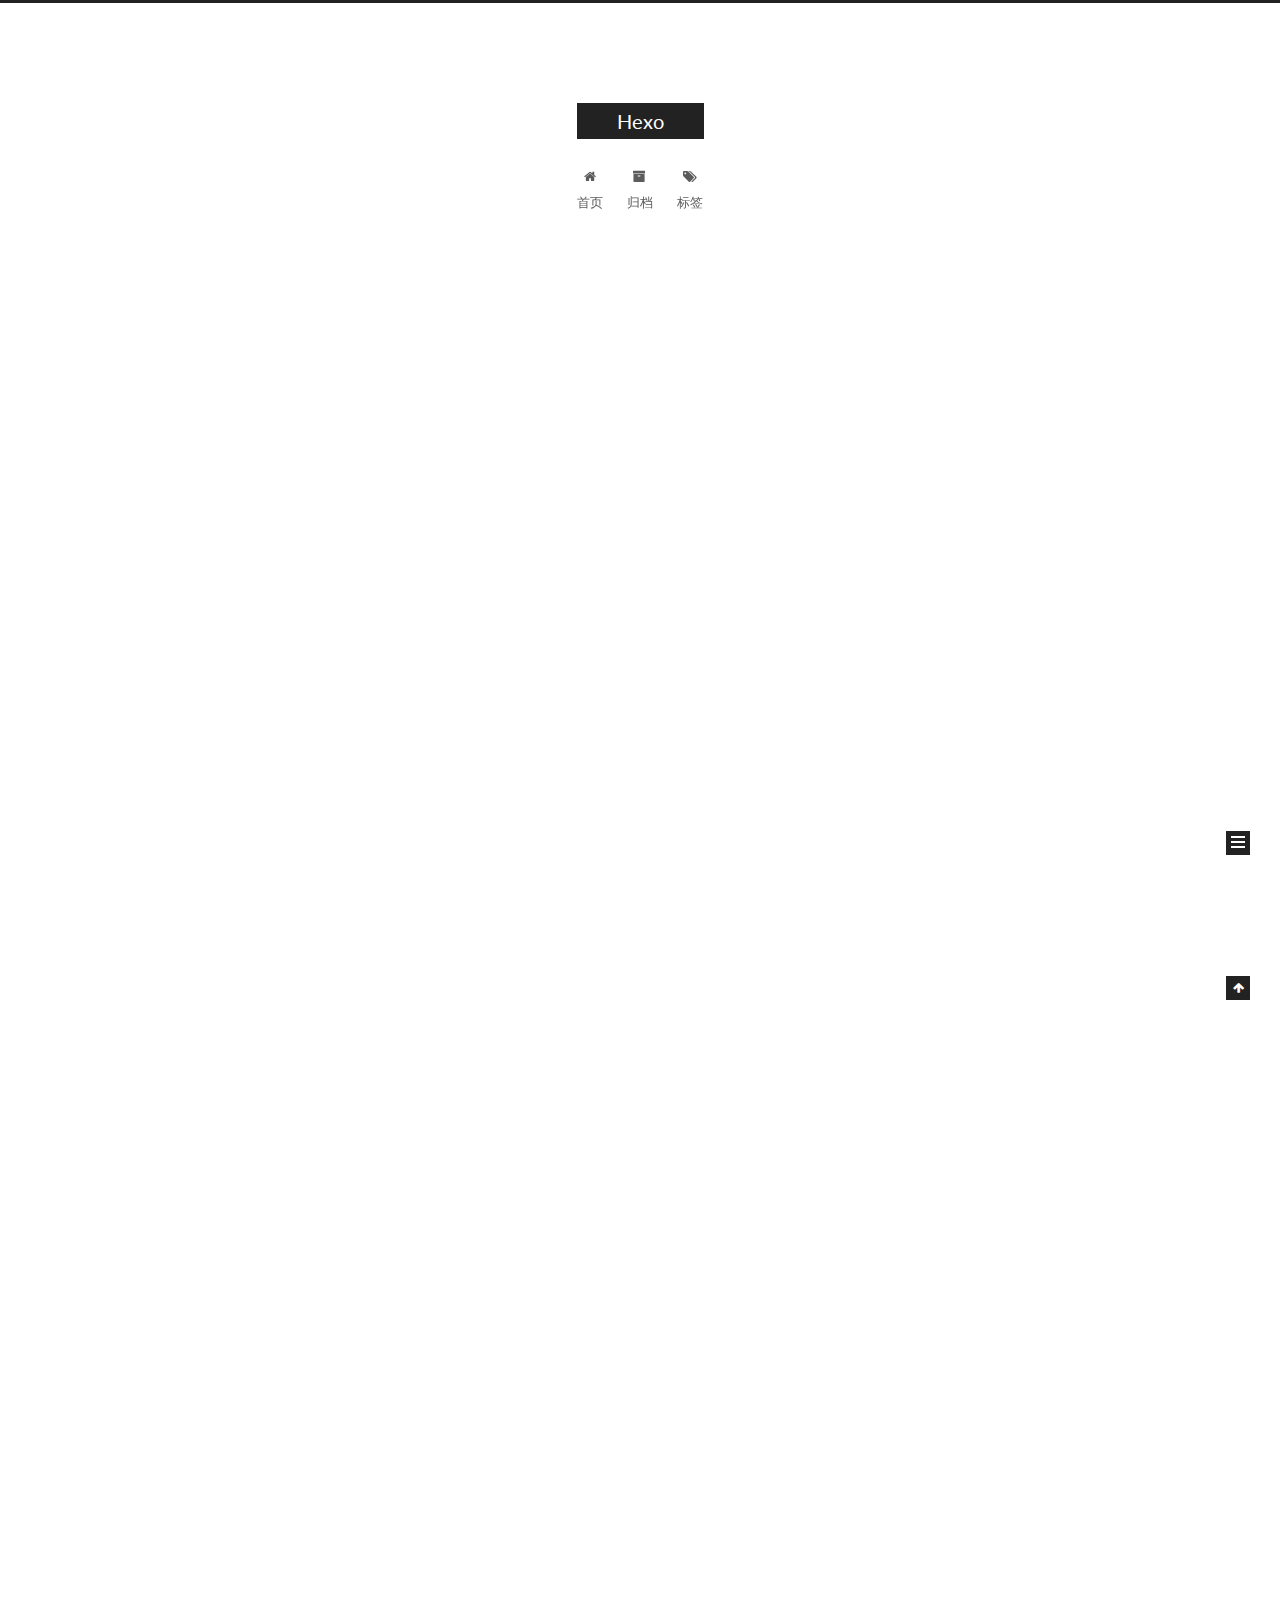
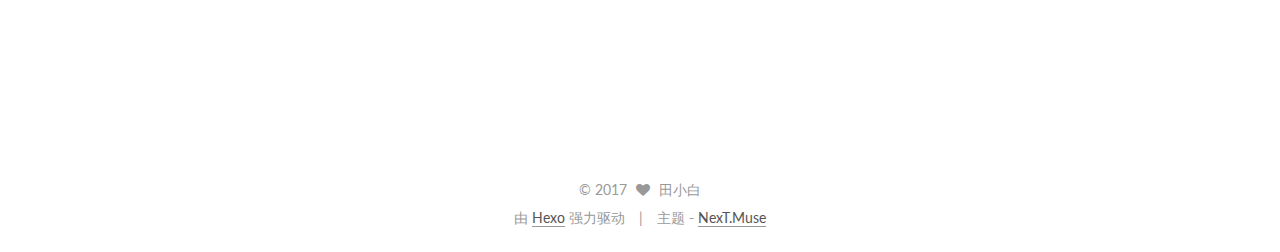
==== index.html @ bc736657 "Site updated: 2017-06-21 20:54:21" ====
<!doctype html>



  


<html class="theme-next muse use-motion" lang="zh-Hans">
<head>
  <meta charset="UTF-8"/>
<meta http-equiv="X-UA-Compatible" content="IE=edge" />
<meta name="viewport" content="width=device-width, initial-scale=1, maximum-scale=1"/>









<meta http-equiv="Cache-Control" content="no-transform" />
<meta http-equiv="Cache-Control" content="no-siteapp" />















  
  
  <link href="/lib/fancybox/source/jquery.fancybox.css?v=2.1.5" rel="stylesheet" type="text/css" />




  
  
  
  

  
    
    
  

  

  

  

  

  
    
    
    <link href="//fonts.googleapis.com/css?family=Lato:300,300italic,400,400italic,700,700italic&subset=latin,latin-ext" rel="stylesheet" type="text/css">
  






<link href="/lib/font-awesome/css/font-awesome.min.css?v=4.6.2" rel="stylesheet" type="text/css" />

<link href="/css/main.css?v=5.1.1" rel="stylesheet" type="text/css" />


  <meta name="keywords" content="Hexo, NexT" />








  <link rel="shortcut icon" type="image/x-icon" href="/favicon.ico?v=5.1.1" />






<meta property="og:type" content="website">
<meta property="og:title" content="Hexo">
<meta property="og:url" content="http://yoursite.com/index.html">
<meta property="og:site_name" content="Hexo">
<meta name="twitter:card" content="summary">
<meta name="twitter:title" content="Hexo">



<script type="text/javascript" id="hexo.configurations">
  var NexT = window.NexT || {};
  var CONFIG = {
    root: '/',
    scheme: 'Muse',
    sidebar: {"position":"left","display":"post","offset":12,"offset_float":0,"b2t":false,"scrollpercent":false},
    fancybox: true,
    motion: true,
    duoshuo: {
      userId: '0',
      author: '博主'
    },
    algolia: {
      applicationID: '',
      apiKey: '',
      indexName: '',
      hits: {"per_page":10},
      labels: {"input_placeholder":"Search for Posts","hits_empty":"We didn't find any results for the search: ${query}","hits_stats":"${hits} results found in ${time} ms"}
    }
  };
</script>



  <link rel="canonical" href="http://yoursite.com/"/>





  <title>Hexo</title>
  














</head>

<body itemscope itemtype="http://schema.org/WebPage" lang="zh-Hans">

  
  
    
  

  <div class="container sidebar-position-left 
   page-home 
 ">
    <div class="headband"></div>

    <header id="header" class="header" itemscope itemtype="http://schema.org/WPHeader">
      <div class="header-inner"><div class="site-brand-wrapper">
  <div class="site-meta ">
    

    <div class="custom-logo-site-title">
      <a href="/"  class="brand" rel="start">
        <span class="logo-line-before"><i></i></span>
        <span class="site-title">Hexo</span>
        <span class="logo-line-after"><i></i></span>
      </a>
    </div>
      
        <p class="site-subtitle"></p>
      
  </div>

  <div class="site-nav-toggle">
    <button>
      <span class="btn-bar"></span>
      <span class="btn-bar"></span>
      <span class="btn-bar"></span>
    </button>
  </div>
</div>

<nav class="site-nav">
  

  
    <ul id="menu" class="menu">
      
        
        <li class="menu-item menu-item-home">
          <a href="/" rel="section">
            
              <i class="menu-item-icon fa fa-fw fa-home"></i> <br />
            
            首页
          </a>
        </li>
      
        
        <li class="menu-item menu-item-archives">
          <a href="/archives/" rel="section">
            
              <i class="menu-item-icon fa fa-fw fa-archive"></i> <br />
            
            归档
          </a>
        </li>
      
        
        <li class="menu-item menu-item-tags">
          <a href="/tags/" rel="section">
            
              <i class="menu-item-icon fa fa-fw fa-tags"></i> <br />
            
            标签
          </a>
        </li>
      

      
    </ul>
  

  
</nav>



 </div>
    </header>

    <main id="main" class="main">
      <div class="main-inner">
        <div class="content-wrap">
          <div id="content" class="content">
            
  <section id="posts" class="posts-expand">
    
      

  

  
  
  

  <article class="post post-type-normal " itemscope itemtype="http://schema.org/Article">
    <link itemprop="mainEntityOfPage" href="http://yoursite.com/2017/06/21/My-New-Post-1/">

    <span hidden itemprop="author" itemscope itemtype="http://schema.org/Person">
      <meta itemprop="name" content="田小白">
      <meta itemprop="description" content="">
      <meta itemprop="image" content="/images/avatar.gif">
    </span>

    <span hidden itemprop="publisher" itemscope itemtype="http://schema.org/Organization">
      <meta itemprop="name" content="Hexo">
    </span>

    
      <header class="post-header">

        
        
          <h1 class="post-title" itemprop="name headline">
                
                <a class="post-title-link" href="/2017/06/21/My-New-Post-1/" itemprop="url">My New Post</a></h1>
        

        <div class="post-meta">
          <span class="post-time">
            
              <span class="post-meta-item-icon">
                <i class="fa fa-calendar-o"></i>
              </span>
              
                <span class="post-meta-item-text">发表于</span>
              
              <time title="创建于" itemprop="dateCreated datePublished" datetime="2017-06-21T11:01:51+08:00">
                2017-06-21
              </time>
            

            

            
          </span>

          

          
            
          

          
          

          

          

          

        </div>
      </header>
    

    <div class="post-body" itemprop="articleBody">

      
      

      
        
          
            
          
        
      
    </div>

    <div>
      
    </div>

    <div>
      
    </div>

    <div>
      
    </div>

    <footer class="post-footer">
      

      

      

      
      
        <div class="post-eof"></div>
      
    </footer>
  </article>


    
      

  

  
  
  

  <article class="post post-type-normal " itemscope itemtype="http://schema.org/Article">
    <link itemprop="mainEntityOfPage" href="http://yoursite.com/2017/06/21/My-New-Post/">

    <span hidden itemprop="author" itemscope itemtype="http://schema.org/Person">
      <meta itemprop="name" content="田小白">
      <meta itemprop="description" content="">
      <meta itemprop="image" content="/images/avatar.gif">
    </span>

    <span hidden itemprop="publisher" itemscope itemtype="http://schema.org/Organization">
      <meta itemprop="name" content="Hexo">
    </span>

    
      <header class="post-header">

        
        
          <h1 class="post-title" itemprop="name headline">
                
                <a class="post-title-link" href="/2017/06/21/My-New-Post/" itemprop="url">My New Post</a></h1>
        

        <div class="post-meta">
          <span class="post-time">
            
              <span class="post-meta-item-icon">
                <i class="fa fa-calendar-o"></i>
              </span>
              
                <span class="post-meta-item-text">发表于</span>
              
              <time title="创建于" itemprop="dateCreated datePublished" datetime="2017-06-21T11:00:28+08:00">
                2017-06-21
              </time>
            

            

            
          </span>

          

          
            
          

          
          

          

          

          

        </div>
      </header>
    

    <div class="post-body" itemprop="articleBody">

      
      

      
        
          
            
          
        
      
    </div>

    <div>
      
    </div>

    <div>
      
    </div>

    <div>
      
    </div>

    <footer class="post-footer">
      

      

      

      
      
        <div class="post-eof"></div>
      
    </footer>
  </article>


    
      

  

  
  
  

  <article class="post post-type-normal " itemscope itemtype="http://schema.org/Article">
    <link itemprop="mainEntityOfPage" href="http://yoursite.com/2017/06/20/hello-world/">

    <span hidden itemprop="author" itemscope itemtype="http://schema.org/Person">
      <meta itemprop="name" content="田小白">
      <meta itemprop="description" content="">
      <meta itemprop="image" content="/images/avatar.gif">
    </span>

    <span hidden itemprop="publisher" itemscope itemtype="http://schema.org/Organization">
      <meta itemprop="name" content="Hexo">
    </span>

    
      <header class="post-header">

        
        
          <h1 class="post-title" itemprop="name headline">
                
                <a class="post-title-link" href="/2017/06/20/hello-world/" itemprop="url">Hello World</a></h1>
        

        <div class="post-meta">
          <span class="post-time">
            
              <span class="post-meta-item-icon">
                <i class="fa fa-calendar-o"></i>
              </span>
              
                <span class="post-meta-item-text">发表于</span>
              
              <time title="创建于" itemprop="dateCreated datePublished" datetime="2017-06-20T21:05:58+08:00">
                2017-06-20
              </time>
            

            

            
          </span>

          

          
            
          

          
          

          

          

          

        </div>
      </header>
    

    <div class="post-body" itemprop="articleBody">

      
      

      
        
          
            <p>Welcome to <a href="https://hexo.io/" target="_blank" rel="external">Hexo</a>! This is your very first post. Check <a href="https://hexo.io/docs/" target="_blank" rel="external">documentation</a> for more info. If you get any problems when using Hexo, you can find the answer in <a href="https://hexo.io/docs/troubleshooting.html" target="_blank" rel="external">troubleshooting</a> or you can ask me on <a href="https://github.com/hexojs/hexo/issues" target="_blank" rel="external">GitHub</a>.</p>
<h2 id="Quick-Start"><a href="#Quick-Start" class="headerlink" title="Quick Start"></a>Quick Start</h2><h3 id="Create-a-new-post"><a href="#Create-a-new-post" class="headerlink" title="Create a new post"></a>Create a new post</h3><figure class="highlight bash"><table><tr><td class="gutter"><pre><div class="line">1</div></pre></td><td class="code"><pre><div class="line">$ hexo new <span class="string">"My New Post"</span></div></pre></td></tr></table></figure>
<p>More info: <a href="https://hexo.io/docs/writing.html" target="_blank" rel="external">Writing</a></p>
<h3 id="Run-server"><a href="#Run-server" class="headerlink" title="Run server"></a>Run server</h3><figure class="highlight bash"><table><tr><td class="gutter"><pre><div class="line">1</div></pre></td><td class="code"><pre><div class="line">$ hexo server</div></pre></td></tr></table></figure>
<p>More info: <a href="https://hexo.io/docs/server.html" target="_blank" rel="external">Server</a></p>
<h3 id="Generate-static-files"><a href="#Generate-static-files" class="headerlink" title="Generate static files"></a>Generate static files</h3><figure class="highlight bash"><table><tr><td class="gutter"><pre><div class="line">1</div></pre></td><td class="code"><pre><div class="line">$ hexo generate</div></pre></td></tr></table></figure>
<p>More info: <a href="https://hexo.io/docs/generating.html" target="_blank" rel="external">Generating</a></p>
<h3 id="Deploy-to-remote-sites"><a href="#Deploy-to-remote-sites" class="headerlink" title="Deploy to remote sites"></a>Deploy to remote sites</h3><figure class="highlight bash"><table><tr><td class="gutter"><pre><div class="line">1</div></pre></td><td class="code"><pre><div class="line">$ hexo deploy</div></pre></td></tr></table></figure>
<p>More info: <a href="https://hexo.io/docs/deployment.html" target="_blank" rel="external">Deployment</a></p>

          
        
      
    </div>

    <div>
      
    </div>

    <div>
      
    </div>

    <div>
      
    </div>

    <footer class="post-footer">
      

      

      

      
      
        <div class="post-eof"></div>
      
    </footer>
  </article>


    
  </section>

  


          </div>
          


          

        </div>
        
          
  
  <div class="sidebar-toggle">
    <div class="sidebar-toggle-line-wrap">
      <span class="sidebar-toggle-line sidebar-toggle-line-first"></span>
      <span class="sidebar-toggle-line sidebar-toggle-line-middle"></span>
      <span class="sidebar-toggle-line sidebar-toggle-line-last"></span>
    </div>
  </div>

  <aside id="sidebar" class="sidebar">
    <div class="sidebar-inner">

      

      

      <section class="site-overview sidebar-panel sidebar-panel-active">
        <div class="site-author motion-element" itemprop="author" itemscope itemtype="http://schema.org/Person">
          <img class="site-author-image" itemprop="image"
               src="/images/avatar.gif"
               alt="田小白" />
          <p class="site-author-name" itemprop="name">田小白</p>
           
              <p class="site-description motion-element" itemprop="description"></p>
          
        </div>
        <nav class="site-state motion-element">

          
            <div class="site-state-item site-state-posts">
              <a href="/archives/">
                <span class="site-state-item-count">3</span>
                <span class="site-state-item-name">日志</span>
              </a>
            </div>
          

          

          

        </nav>

        

        <div class="links-of-author motion-element">
          
        </div>

        
        

        
        

        


      </section>

      

      

    </div>
  </aside>


        
      </div>
    </main>

    <footer id="footer" class="footer">
      <div class="footer-inner">
        <div class="copyright" >
  
  &copy; 
  <span itemprop="copyrightYear">2017</span>
  <span class="with-love">
    <i class="fa fa-heart"></i>
  </span>
  <span class="author" itemprop="copyrightHolder">田小白</span>
</div>


<div class="powered-by">
  由 <a class="theme-link" href="https://hexo.io">Hexo</a> 强力驱动
</div>

<div class="theme-info">
  主题 -
  <a class="theme-link" href="https://github.com/iissnan/hexo-theme-next">
    NexT.Muse
  </a>
</div>


        

        
      </div>
    </footer>

    
      <div class="back-to-top">
        <i class="fa fa-arrow-up"></i>
        
      </div>
    

  </div>

  

<script type="text/javascript">
  if (Object.prototype.toString.call(window.Promise) !== '[object Function]') {
    window.Promise = null;
  }
</script>









  












  
  <script type="text/javascript" src="/lib/jquery/index.js?v=2.1.3"></script>

  
  <script type="text/javascript" src="/lib/fastclick/lib/fastclick.min.js?v=1.0.6"></script>

  
  <script type="text/javascript" src="/lib/jquery_lazyload/jquery.lazyload.js?v=1.9.7"></script>

  
  <script type="text/javascript" src="/lib/velocity/velocity.min.js?v=1.2.1"></script>

  
  <script type="text/javascript" src="/lib/velocity/velocity.ui.min.js?v=1.2.1"></script>

  
  <script type="text/javascript" src="/lib/fancybox/source/jquery.fancybox.pack.js?v=2.1.5"></script>


  


  <script type="text/javascript" src="/js/src/utils.js?v=5.1.1"></script>

  <script type="text/javascript" src="/js/src/motion.js?v=5.1.1"></script>



  
  

  
    <script type="text/javascript" src="/js/src/scrollspy.js?v=5.1.1"></script>
<script type="text/javascript" src="/js/src/post-details.js?v=5.1.1"></script>

  

  


  <script type="text/javascript" src="/js/src/bootstrap.js?v=5.1.1"></script>



  


  




	





  





  





  






  





  

  

  

  

  

  

</body>
</html>
---- css/main.css ----
/* normalize.css v3.0.2 | MIT License | git.io/normalize */
html {
  font-family: sans-serif; /* 1 */
  -ms-text-size-adjust: 100%; /* 2 */
  -webkit-text-size-adjust: 100%; /* 2 */
}
body {
  margin: 0;
}
article,
aside,
details,
figcaption,
figure,
footer,
header,
hgroup,
main,
menu,
nav,
section,
summary {
  display: block;
}
audio,
canvas,
progress,
video {
  display: inline-block; /* 1 */
  vertical-align: baseline; /* 2 */
}
audio:not([controls]) {
  display: none;
  height: 0;
}
[hidden],
template {
  display: none;
}
a {
  background-color: transparent;
}
a:active,
a:hover {
  outline: 0;
}
abbr[title] {
  border-bottom: 1px dotted;
}
b,
strong {
  font-weight: bold;
}
dfn {
  font-style: italic;
}
h1 {
  font-size: 2em;
  margin: 0.67em 0;
}
mark {
  background: #ff0;
  color: #000;
}
small {
  font-size: 80%;
}
sub,
sup {
  font-size: 75%;
  line-height: 0;
  position: relative;
  vertical-align: baseline;
}
sup {
  top: -0.5em;
}
sub {
  bottom: -0.25em;
}
img {
  border: 0;
}
svg:not(:root) {
  overflow: hidden;
}
figure {
  margin: 1em 40px;
}
hr {
  -moz-box-sizing: content-box;
  box-sizing: content-box;
  height: 0;
}
pre {
  overflow: auto;
}
code,
kbd,
pre,
samp {
  font-family: monospace, monospace;
  font-size: 1em;
}
button,
input,
optgroup,
select,
textarea {
  color: inherit; /* 1 */
  font: inherit; /* 2 */
  margin: 0; /* 3 */
}
button {
  overflow: visible;
}
button,
select {
  text-transform: none;
}
button,
html input[type="button"],
input[type="reset"],
input[type="submit"] {
  -webkit-appearance: button; /* 2 */
  cursor: pointer; /* 3 */
}
button[disabled],
html input[disabled] {
  cursor: default;
}
button::-moz-focus-inner,
input::-moz-focus-inner {
  border: 0;
  padding: 0;
}
input {
  line-height: normal;
}
input[type="checkbox"],
input[type="radio"] {
  box-sizing: border-box; /* 1 */
  padding: 0; /* 2 */
}
input[type="number"]::-webkit-inner-spin-button,
input[type="number"]::-webkit-outer-spin-button {
  height: auto;
}
input[type="search"] {
  -webkit-appearance: textfield; /* 1 */
  -moz-box-sizing: content-box;
  -webkit-box-sizing: content-box; /* 2 */
  box-sizing: content-box;
}
input[type="search"]::-webkit-search-cancel-button,
input[type="search"]::-webkit-search-decoration {
  -webkit-appearance: none;
}
fieldset {
  border: 1px solid #c0c0c0;
  margin: 0 2px;
  padding: 0.35em 0.625em 0.75em;
}
legend {
  border: 0; /* 1 */
  padding: 0; /* 2 */
}
textarea {
  overflow: auto;
}
optgroup {
  font-weight: bold;
}
table {
  border-collapse: collapse;
  border-spacing: 0;
}
td,
th {
  padding: 0;
}
::selection {
  background: #262a30;
  color: #fff;
}
body {
  position: relative;
  font-family: 'Lato', "PingFang SC", "Microsoft YaHei", sans-serif;
  font-size: 14px;
  line-height: 2;
  color: #555;
  background: #fff;
}
@media (max-width: 767px) {
  body {
    padding-right: 0 !important;
  }
}
@media (min-width: 768px) and (max-width: 991px) {
  body {
    padding-right: 0 !important;
  }
}
@media (min-width: 1600px) {
  body {
    font-size: 16px;
  }
}
h1,
h2,
h3,
h4,
h5,
h6 {
  margin: 0;
  padding: 0;
  font-weight: bold;
  line-height: 1.5;
  font-family: 'Lato', "PingFang SC", "Microsoft YaHei", sans-serif;
}
h2,
h3,
h4,
h5,
h6 {
  margin: 20px 0 15px;
}
h1 {
  font-size: 22px;
}
@media (max-width: 767px) {
  h1 {
    font-size: 18px;
  }
}
h2 {
  font-size: 20px;
}
@media (max-width: 767px) {
  h2 {
    font-size: 16px;
  }
}
h3 {
  font-size: 18px;
}
@media (max-width: 767px) {
  h3 {
    font-size: 14px;
  }
}
h4 {
  font-size: 16px;
}
@media (max-width: 767px) {
  h4 {
    font-size: 12px;
  }
}
h5 {
  font-size: 14px;
}
@media (max-width: 767px) {
  h5 {
    font-size: 10px;
  }
}
h6 {
  font-size: 12px;
}
@media (max-width: 767px) {
  h6 {
    font-size: 8px;
  }
}
p {
  margin: 0 0 25px 0;
}
a {
  color: #555;
  text-decoration: none;
  border-bottom: 1px solid #999;
  word-wrap: break-word;
}
a:hover {
  color: #222;
  border-bottom-color: #222;
}
blockquote {
  margin: 0;
  padding: 0;
}
img {
  display: block;
  margin: auto;
  max-width: 100%;
  height: auto;
}
hr {
  margin: 40px 0;
  height: 3px;
  border: none;
  background-color: #ddd;
  background-image: repeating-linear-gradient(-45deg, #fff, #fff 4px, transparent 4px, transparent 8px);
}
blockquote {
  padding: 0 15px;
  color: #666;
  border-left: 4px solid #ddd;
}
blockquote cite::before {
  content: "-";
  padding: 0 5px;
}
dt {
  font-weight: 700;
}
dd {
  margin: 0;
  padding: 0;
}
.text-left {
  text-align: left;
}
.text-center {
  text-align: center;
}
.text-right {
  text-align: right;
}
.text-justify {
  text-align: justify;
}
.text-nowrap {
  white-space: nowrap;
}
.text-lowercase {
  text-transform: lowercase;
}
.text-uppercase {
  text-transform: uppercase;
}
.text-capitalize {
  text-transform: capitalize;
}
.center-block {
  display: block;
  margin-left: auto;
  margin-right: auto;
}
.clearfix:before,
.clearfix:after {
  content: " ";
  display: table;
}
.clearfix:after {
  clear: both;
}
.pullquote {
  width: 45%;
}
.pullquote.left {
  float: left;
  margin-left: 5px;
  margin-right: 10px;
}
.pullquote.right {
  float: right;
  margin-left: 10px;
  margin-right: 5px;
}
.affix.affix.affix {
  position: fixed;
}
.translation {
  margin-top: -20px;
  font-size: 14px;
  color: #999;
}
.scrollbar-measure {
  width: 100px;
  height: 100px;
  overflow: scroll;
  position: absolute;
  top: -9999px;
}
.use-motion .motion-element {
  opacity: 0;
}
table {
  margin: 20px 0;
  width: 100%;
  border-collapse: collapse;
  border-spacing: 0;
  border: 1px solid #ddd;
  font-size: 14px;
  table-layout: fixed;
  word-wrap: break-all;
}
table>tbody>tr:nth-of-type(odd) {
  background-color: #f9f9f9;
}
table>tbody>tr:hover {
  background-color: #f5f5f5;
}
caption,
th,
td {
  padding: 8px;
  text-align: left;
  vertical-align: middle;
  font-weight: normal;
}
th,
td {
  border-bottom: 3px solid #ddd;
  border-right: 1px solid #eee;
}
th {
  padding-bottom: 10px;
  font-weight: 700;
}
td {
  border-bottom-width: 1px;
}
html,
body {
  height: 100%;
}
.container {
  position: relative;
  min-height: 100%;
}
.header-inner {
  margin: 0 auto;
  padding: 100px 0 70px;
  width: 700px;
}
@media (min-width: 1600px) {
  .container .header-inner {
    width: 900px;
  }
}
.main {
  padding-bottom: 150px;
}
.main-inner {
  margin: 0 auto;
  width: 700px;
}
@media (min-width: 1600px) {
  .container .main-inner {
    width: 900px;
  }
}
.footer {
  position: absolute;
  left: 0;
  bottom: 0;
  width: 100%;
  min-height: 50px;
}
.footer-inner {
  box-sizing: border-box;
  margin: 20px auto;
  width: 700px;
}
@media (min-width: 1600px) {
  .container .footer-inner {
    width: 900px;
  }
}
pre,
.highlight {
  overflow: auto;
  margin: 20px 0;
  padding: 0;
  font-size: 13px;
  color: #4d4d4c;
  background: #f7f7f7;
  line-height: 1.6;
}
pre,
code {
  font-family: consolas, Menlo, "PingFang SC", "Microsoft YaHei", monospace;
}
code {
  padding: 2px 4px;
  word-wrap: break-word;
  color: #555;
  background: #eee;
  border-radius: 3px;
  font-size: 13px;
}
pre code {
  padding: 0;
  color: #4d4d4c;
  background: none;
  text-shadow: none;
}
.highlight {
  border-radius: 1px;
}
.highlight pre {
  border: none;
  margin: 0;
  padding: 10px 0;
}
.highlight table {
  margin: 0;
  width: auto;
  border: none;
}
.highlight td {
  border: none;
  padding: 0;
}
.highlight figcaption {
  font-size: 1em;
  color: #4d4d4c;
  line-height: 1em;
  margin-bottom: 1em;
}
.highlight figcaption:before,
.highlight figcaption:after {
  content: " ";
  display: table;
}
.highlight figcaption:after {
  clear: both;
}
.highlight figcaption a {
  float: right;
  color: #4d4d4c;
}
.highlight figcaption a:hover {
  border-bottom-color: #4d4d4c;
}
.highlight .gutter pre {
  padding-left: 10px;
  padding-right: 10px;
  color: #869194;
  text-align: right;
  background-color: #eff2f3;
}
.highlight .code pre {
  width: 100%;
  padding-left: 10px;
  padding-right: 10px;
  background-color: #f7f7f7;
}
.highlight .line {
  height: 20px;
}
.gutter {
  -webkit-user-select: none;
  -moz-user-select: none;
  -ms-user-select: none;
  user-select: none;
}
.gist table {
  width: auto;
}
.gist table td {
  border: none;
}
pre .deletion {
  background: #fdd;
}
pre .addition {
  background: #dfd;
}
pre .meta {
  color: #8959a8;
}
pre .comment {
  color: #8e908c;
}
pre .variable,
pre .attribute,
pre .tag,
pre .regexp,
pre .ruby .constant,
pre .xml .tag .title,
pre .xml .pi,
pre .xml .doctype,
pre .html .doctype,
pre .css .id,
pre .css .class,
pre .css .pseudo {
  color: #c82829;
}
pre .number,
pre .preprocessor,
pre .built_in,
pre .literal,
pre .params,
pre .constant,
pre .command {
  color: #f5871f;
}
pre .ruby .class .title,
pre .css .rules .attribute,
pre .string,
pre .value,
pre .inheritance,
pre .header,
pre .ruby .symbol,
pre .xml .cdata,
pre .special,
pre .number,
pre .formula {
  color: #718c00;
}
pre .title,
pre .css .hexcolor {
  color: #3e999f;
}
pre .function,
pre .python .decorator,
pre .python .title,
pre .ruby .function .title,
pre .ruby .title .keyword,
pre .perl .sub,
pre .javascript .title,
pre .coffeescript .title {
  color: #4271ae;
}
pre .keyword,
pre .javascript .function {
  color: #8959a8;
}
.full-image.full-image.full-image {
  border: none;
  max-width: 100%;
  width: auto;
  margin: 20px auto;
}
@media (min-width: 992px) {
  .full-image.full-image.full-image {
    max-width: none;
    width: 110%;
    margin: 25px -5%;
  }
}
.blockquote-center,
.page-home .post-type-quote blockquote,
.page-post-detail .post-type-quote blockquote {
  position: relative;
  margin: 40px 0;
  padding: 0;
  border-left: none;
  text-align: center;
}
.blockquote-center::before,
.page-home .post-type-quote blockquote::before,
.page-post-detail .post-type-quote blockquote::before,
.blockquote-center::after,
.page-home .post-type-quote blockquote::after,
.page-post-detail .post-type-quote blockquote::after {
  position: absolute;
  content: ' ';
  display: block;
  width: 100%;
  height: 24px;
  opacity: 0.2;
  background-repeat: no-repeat;
  background-position: 0 -6px;
  background-size: 22px 22px;
}
.blockquote-center::before,
.page-home .post-type-quote blockquote::before,
.page-post-detail .post-type-quote blockquote::before {
  top: -20px;
  background-image: url("../images/quote-l.svg");
  border-top: 1px solid #ccc;
}
.blockquote-center::after,
.page-home .post-type-quote blockquote::after,
.page-post-detail .post-type-quote blockquote::after {
  bottom: -20px;
  background-image: url("../images/quote-r.svg");
  border-bottom: 1px solid #ccc;
  background-position: 100% 8px;
}
.blockquote-center p,
.page-home .post-type-quote blockquote p,
.page-post-detail .post-type-quote blockquote p,
.blockquote-center div,
.page-home .post-type-quote blockquote div,
.page-post-detail .post-type-quote blockquote div {
  text-align: center;
}
.post .post-body .group-picture img {
  box-sizing: border-box;
  padding: 0 3px;
  border: none;
}
.post .group-picture-row {
  overflow: hidden;
  margin-top: 6px;
}
.post .group-picture-row:first-child {
  margin-top: 0;
}
.post .group-picture-column {
  float: left;
}
.page-post-detail .post-body .group-picture-column {
  float: none;
  margin-top: 10px;
  width: auto !important;
}
.page-post-detail .post-body .group-picture-column img {
  margin: 0 auto;
}
.page-archive .group-picture-container {
  overflow: hidden;
}
.page-archive .group-picture-row {
  float: left;
}
.page-archive .group-picture-row:first-child {
  margin-top: 6px;
}
.page-archive .group-picture-column {
  max-width: 150px;
  max-height: 150px;
}
.note {
  padding: 20px;
  margin: 20px 0;
  border: 1px solid #eee;
  border-left-width: 5px;
  border-radius: 3px;
}
.note h2,
.note h3,
.note h4,
.note h5,
.note h6 {
  margin-top: 0;
  margin-bottom: 5px;
  padding-top: 0 !important;
}
.note p:last-child {
  margin-bottom: 0;
}
.note code {
  border-radius: 3px;
}
.note+.note {
  margin-top: -5px;
}
.default {
  border-left-color: #777;
}
.default h2,
.default h3,
.default h4,
.default h5,
.default h6 {
  color: #777;
}
.primary {
  border-left-color: #428bca;
}
.primary h2,
.primary h3,
.primary h4,
.primary h5,
.primary h6 {
  color: #428bca;
}
.success {
  border-left-color: #5cb85c;
}
.success h2,
.success h3,
.success h4,
.success h5,
.success h6 {
  color: #5cb85c;
}
.danger {
  border-left-color: #d9534f;
}
.danger h2,
.danger h3,
.danger h4,
.danger h5,
.danger h6 {
  color: #d9534f;
}
.warning {
  border-left-color: #f0ad4e;
}
.warning h2,
.warning h3,
.warning h4,
.warning h5,
.warning h6 {
  color: #f0ad4e;
}
.info {
  border-left-color: #5bc0de;
}
.info h2,
.info h3,
.info h4,
.info h5,
.info h6 {
  color: #5bc0de;
}
.btn {
  display: inline-block;
  padding: 0 20px;
  font-size: 14px;
  color: #fff;
  background: #222;
  border: 2px solid #222;
  text-decoration: none;
  border-radius: 0;
  transition-property: background-color;
  transition-duration: 0.2s;
  transition-timing-function: ease-in-out;
  transition-delay: 0s;
}
.btn:hover,
.post-button .btn:hover {
  border-color: #222;
  color: #222;
  background: #fff;
}
.btn-bar {
  display: block;
  width: 22px;
  height: 2px;
  background: #555;
  border-radius: 1px;
}
.btn-bar+.btn-bar {
  margin-top: 4px;
}
.pagination {
  margin: 120px 0 40px;
  text-align: center;
  border-top: 1px solid #eee;
}
.page-number-basic,
.pagination .prev,
.pagination .next,
.pagination .page-number,
.pagination .space {
  display: inline-block;
  position: relative;
  top: -1px;
  margin: 0 10px;
  padding: 0 10px;
  line-height: 30px;
}
@media (max-width: 767px) {
  .page-number-basic,
  .pagination .prev,
  .pagination .next,
  .pagination .page-number,
  .pagination .space {
    margin: 0 5px;
  }
}
.pagination .prev,
.pagination .next,
.pagination .page-number {
  border-bottom: 0;
  border-top: 1px solid #eee;
  transition-property: border-color;
  transition-duration: 0.2s;
  transition-timing-function: ease-in-out;
  transition-delay: 0s;
}
.pagination .prev:hover,
.pagination .next:hover,
.pagination .page-number:hover {
  border-top-color: #222;
}
.pagination .space {
  padding: 0;
  margin: 0;
}
.pagination .prev {
  margin-left: 0;
}
.pagination .next {
  margin-right: 0;
}
.pagination .page-number.current {
  color: #fff;
  background: #ccc;
  border-top-color: #ccc;
}
@media (max-width: 767px) {
  .pagination {
    border-top: none;
  }
  .pagination .prev,
  .pagination .next,
  .pagination .page-number {
    margin-bottom: 10px;
    border-top: 0;
    border-bottom: 1px solid #eee;
  }
  .pagination .prev:hover,
  .pagination .next:hover,
  .pagination .page-number:hover {
    border-bottom-color: #222;
  }
}
.comments {
  margin: 60px 20px 0;
}
.tag-cloud {
  text-align: center;
}
.tag-cloud a {
  display: inline-block;
  margin: 10px;
}
.back-to-top {
  box-sizing: border-box;
  position: fixed;
  bottom: -100px;
  right: 30px;
  z-index: 1050;
  padding: 0 6px;
  width: 24px;
  background: #222;
  font-size: 12px;
  opacity: 1;
  color: #fff;
  cursor: pointer;
  text-align: center;
  -webkit-transform: translateZ(0);
  transition-property: bottom;
  transition-duration: 0.2s;
  transition-timing-function: ease-in-out;
  transition-delay: 0s;
}
@media (max-width: 767px) {
  .back-to-top {
    display: none;
  }
}
@media (min-width: 768px) and (max-width: 991px) {
  .back-to-top {
    display: none;
  }
}
.back-to-top.back-to-top-on {
  bottom: 19px;
}
.header {
  background: transparent;
}
.header-inner {
  position: relative;
}
.headband {
  height: 3px;
  background: #222;
}
.site-meta {
  margin: 0;
  text-align: center;
}
@media (max-width: 767px) {
  .site-meta {
    text-align: center;
  }
}
.brand {
  position: relative;
  display: inline-block;
  padding: 0 40px;
  color: #fff;
  background: #222;
  border-bottom: none;
}
.brand:hover {
  color: #fff;
}
.logo {
  display: inline-block;
  margin-right: 5px;
  line-height: 36px;
  vertical-align: top;
}
.site-title {
  display: inline-block;
  vertical-align: top;
  line-height: 36px;
  font-size: 20px;
  font-weight: normal;
  font-family: 'Lato', "PingFang SC", "Microsoft YaHei", sans-serif;
}
.site-subtitle {
  margin-top: 10px;
  font-size: 13px;
  color: #999;
}
.use-motion .brand {
  opacity: 0;
}
.use-motion .logo,
.use-motion .site-title,
.use-motion .site-subtitle {
  opacity: 0;
  position: relative;
  top: -10px;
}
.site-nav-toggle {
  display: none;
  position: absolute;
  top: 10px;
  left: 10px;
}
@media (max-width: 767px) {
  .site-nav-toggle {
    display: block;
  }
}
.site-nav-toggle button {
  margin-top: 2px;
  padding: 9px 10px;
  background: transparent;
  border: none;
}
@media (max-width: 767px) {
  .site-nav {
    display: none;
    margin: 0 -10px;
    padding: 0 10px;
    clear: both;
    border-top: 1px solid #ddd;
  }
}
@media (min-width: 768px) and (max-width: 991px) {
  .site-nav {
    display: block !important;
  }
}
@media (min-width: 992px) {
  .site-nav {
    display: block !important;
  }
}
.menu {
  margin-top: 20px;
  padding-left: 0;
  text-align: center;
}
.menu .menu-item {
  display: inline-block;
  margin: 0 10px;
  list-style: none;
}
@media screen and (max-width: 767px) {
  .menu .menu-item {
    margin-top: 10px;
  }
}
.menu .menu-item a {
  display: block;
  font-size: 13px;
  line-height: inherit;
  border-bottom: 1px solid transparent;
  transition-property: border-color;
  transition-duration: 0.2s;
  transition-timing-function: ease-in-out;
  transition-delay: 0s;
}
.menu .menu-item a:hover {
  border-bottom-color: #222;
}
.menu .menu-item .fa {
  margin-right: 5px;
}
.use-motion .menu-item {
  opacity: 0;
}
.post-body {
  font-family: 'Lato', "PingFang SC", "Microsoft YaHei", sans-serif;
}
@media (max-width: 767px) {
  .post-body {
    word-break: break-word;
  }
}
.post-body .fancybox img {
  display: block !important;
  margin: 0 auto;
  cursor: pointer;
  cursor: zoom-in;
  cursor: -webkit-zoom-in;
}
.post-body .image-caption,
.post-body .figure .caption {
  margin: 10px auto 15px;
  text-align: center;
  font-size: 14px;
  color: #999;
  font-weight: bold;
  line-height: 1;
}
.post-sticky-flag {
  display: inline-block;
  font-size: 16px;
  -ms-transform: rotate(30deg);
  -webkit-transform: rotate(30deg);
  -moz-transform: rotate(30deg);
  -ms-transform: rotate(30deg);
  -o-transform: rotate(30deg);
  transform: rotate(30deg);
}
.posts-expand {
  padding-top: 40px;
}
@media (max-width: 767px) {
  .posts-expand {
    margin: 0 20px;
  }
  .post-body pre {
    padding: 10px;
  }
  .post-body pre .gutter pre {
    padding-right: 10px;
  }
  .post-body .highlight {
    margin-left: 0px;
    margin-right: 0px;
    padding: 0;
  }
  .post-body .highlight .gutter pre {
    padding-right: 10px;
  }
}
@media (min-width: 992px) {
  .posts-expand .post-body {
    text-align: justify;
  }
}
.posts-expand .post-body h2,
.posts-expand .post-body h3,
.posts-expand .post-body h4,
.posts-expand .post-body h5,
.posts-expand .post-body h6 {
  padding-top: 10px;
}
.posts-expand .post-body h2 .header-anchor,
.posts-expand .post-body h3 .header-anchor,
.posts-expand .post-body h4 .header-anchor,
.posts-expand .post-body h5 .header-anchor,
.posts-expand .post-body h6 .header-anchor {
  float: right;
  margin-left: 10px;
  color: #ccc;
  border-bottom-style: none;
  visibility: hidden;
}
.posts-expand .post-body h2 .header-anchor:hover,
.posts-expand .post-body h3 .header-anchor:hover,
.posts-expand .post-body h4 .header-anchor:hover,
.posts-expand .post-body h5 .header-anchor:hover,
.posts-expand .post-body h6 .header-anchor:hover {
  color: inherit;
}
.posts-expand .post-body h2:hover .header-anchor,
.posts-expand .post-body h3:hover .header-anchor,
.posts-expand .post-body h4:hover .header-anchor,
.posts-expand .post-body h5:hover .header-anchor,
.posts-expand .post-body h6:hover .header-anchor {
  visibility: visible;
}
.posts-expand .post-body ul li {
  list-style: circle;
}
.posts-expand .post-body img {
  box-sizing: border-box;
  margin: auto;
  padding: 3px;
  border: 1px solid #ddd;
}
.posts-expand .fancybox img {
  margin: 0 auto;
}
@media (max-width: 767px) {
  .posts-collapse {
    margin: 0 20px;
  }
  .posts-collapse .post-title,
  .posts-collapse .post-meta {
    display: block;
    width: auto;
    text-align: left;
  }
}
.posts-collapse {
  position: relative;
  z-index: 1010;
  margin-left: 55px;
}
.posts-collapse::after {
  content: " ";
  position: absolute;
  top: 20px;
  left: 0;
  margin-left: -2px;
  width: 4px;
  height: 100%;
  background: #f5f5f5;
  z-index: -1;
}
@media (max-width: 767px) {
  .posts-collapse {
    margin: 0 20px;
  }
}
.posts-collapse .collection-title {
  position: relative;
  margin: 60px 0;
}
.posts-collapse .collection-title h1,
.posts-collapse .collection-title h2 {
  margin-left: 20px;
}
.posts-collapse .collection-title small {
  color: #bbb;
  margin-left: 5px;
}
.posts-collapse .collection-title::before {
  content: " ";
  position: absolute;
  left: 0;
  top: 50%;
  margin-left: -4px;
  margin-top: -4px;
  width: 8px;
  height: 8px;
  background: #bbb;
  border-radius: 50%;
}
.posts-collapse .post {
  margin: 30px 0;
}
.posts-collapse .post-header {
  position: relative;
  transition-duration: 0.2s;
  transition-timing-function: ease-in-out;
  transition-delay: 0s;
  transition-property: border;
  border-bottom: 1px dashed #ccc;
}
.posts-collapse .post-header::before {
  content: " ";
  position: absolute;
  left: 0;
  top: 12px;
  width: 6px;
  height: 6px;
  margin-left: -4px;
  background: #bbb;
  border-radius: 50%;
  border: 1px solid #fff;
  transition-duration: 0.2s;
  transition-timing-function: ease-in-out;
  transition-delay: 0s;
  transition-property: background;
}
.posts-collapse .post-header:hover {
  border-bottom-color: #666;
}
.posts-collapse .post-header:hover::before {
  background: #222;
}
.posts-collapse .post-meta {
  position: absolute;
  font-size: 12px;
  left: 20px;
  top: 5px;
}
.posts-collapse .post-comments-count {
  display: none;
}
.posts-collapse .post-title {
  margin-left: 60px;
  font-size: 16px;
  font-weight: normal;
  line-height: inherit;
}
.posts-collapse .post-title::after {
  margin-left: 3px;
  opacity: 0.6;
}
.posts-collapse .post-title a {
  color: #666;
  border-bottom: none;
}
.page-home .post-type-quote .post-header,
.page-post-detail .post-type-quote .post-header,
.page-home .post-type-quote .post-tags,
.page-post-detail .post-type-quote .post-tags {
  display: none;
}
.posts-expand .post-title {
  font-size: 26px;
  text-align: center;
  word-break: break-word;
  font-weight: 400;
}
@media (max-width: 767px) {
  .posts-expand .post-title {
    font-size: 22px;
  }
}
.posts-expand .post-title-link {
  display: inline-block;
  position: relative;
  color: #555;
  border-bottom: none;
  line-height: 1.2;
  vertical-align: top;
}
.posts-expand .post-title-link::before {
  content: "";
  position: absolute;
  width: 100%;
  height: 2px;
  bottom: 0;
  left: 0;
  background-color: #000;
  visibility: hidden;
  -webkit-transform: scaleX(0);
  -moz-transform: scaleX(0);
  -ms-transform: scaleX(0);
  -o-transform: scaleX(0);
  transform: scaleX(0);
  transition-duration: 0.2s;
  transition-timing-function: ease-in-out;
  transition-delay: 0s;
}
.posts-expand .post-title-link:hover::before {
  visibility: visible;
  -webkit-transform: scaleX(1);
  -moz-transform: scaleX(1);
  -ms-transform: scaleX(1);
  -o-transform: scaleX(1);
  transform: scaleX(1);
}
.posts-expand .post-title-link .fa {
  font-size: 16px;
}
.posts-expand .post-meta {
  margin: 3px 0 60px 0;
  color: #999;
  font-family: 'Lato', "PingFang SC", "Microsoft YaHei", sans-serif;
  font-size: 12px;
  text-align: center;
}
.posts-expand .post-meta .post-category-list {
  display: inline-block;
  margin: 0;
  padding: 3px;
}
.posts-expand .post-meta .post-category-list-link {
  color: #999;
}
.posts-expand .post-meta .post-description {
  font-size: 14px;
  margin-top: 2px;
}
.post-wordcount {
  display: inline-block;
}
.post-meta-divider {
  margin: 0 0.5em;
}
.post-meta-item-icon {
  margin-right: 3px;
}
@media (min-width: 768px) and (max-width: 991px) {
  .post-meta-item-icon {
    display: inline-block;
  }
}
@media (max-width: 767px) {
  .post-meta-item-icon {
    display: inline-block;
  }
}
@media (min-width: 768px) and (max-width: 991px) {
  .post-meta-item-text {
    display: none;
  }
}
@media (max-width: 767px) {
  .post-meta-item-text {
    display: none;
  }
}
@media (max-width: 767px) {
  .posts-expand .post-comments-count {
    display: none;
  }
}
.post-button {
  margin-top: 50px;
}
.post-button .btn {
  color: #fff;
  font-size: 14px;
  background: #222;
  border-radius: 0;
  line-height: 2;
  margin: 0 4px 8px 4px;
}
.post-button .fa-fw {
  width: 1.285714285714286em;
  text-align: left;
}
.posts-expand .post-tags {
  margin-top: 40px;
  text-align: center;
}
.posts-expand .post-tags a {
  display: inline-block;
  margin-right: 10px;
  font-size: 13px;
}
.post-nav {
  display: table;
  margin-top: 15px;
  width: 100%;
  border-top: 1px solid #eee;
}
.post-nav-divider {
  display: table-cell;
  width: 10%;
}
.post-nav-item {
  display: table-cell;
  padding: 10px 0 0 0;
  width: 45%;
  vertical-align: top;
}
.post-nav-item a {
  position: relative;
  display: block;
  line-height: 25px;
  font-size: 14px;
  color: #555;
  border-bottom: none;
}
.post-nav-item a:hover {
  color: #222;
  border-bottom: none;
}
.post-nav-item a:active {
  top: 2px;
}
.post-nav-item .fa {
  position: absolute;
  top: 8px;
  left: 0;
  font-size: 12px;
}
.post-nav-next a {
  padding-left: 15px;
}
.post-nav-prev {
  text-align: right;
}
.post-nav-prev a {
  padding-right: 15px;
}
.post-nav-prev .fa {
  right: 0;
  left: auto;
}
.posts-expand .post-eof {
  display: block;
  margin: 80px auto 60px;
  width: 8%;
  height: 1px;
  background: #ccc;
  text-align: center;
}
.post:last-child .post-eof.post-eof.post-eof {
  display: none;
}
.post-gallery {
  display: table;
  table-layout: fixed;
  width: 100%;
  border-collapse: separate;
}
.post-gallery-row {
  display: table-row;
}
.post-gallery .post-gallery-img {
  display: table-cell;
  text-align: center;
  vertical-align: middle;
  border: none;
}
.post-gallery .post-gallery-img img {
  max-width: 100%;
  max-height: 100%;
  border: none;
}
.fancybox-close,
.fancybox-close:hover {
  border: none;
}
.sidebar {
  position: fixed;
  right: 0;
  top: 0;
  bottom: 0;
  width: 0;
  z-index: 1040;
  box-shadow: inset 0 2px 6px #000;
  background: #222;
  -webkit-transform: translateZ(0);
}
.sidebar a {
  color: #999;
  border-bottom-color: #555;
}
.sidebar a:hover {
  color: #eee;
}
@media (min-width: 768px) and (max-width: 991px) {
  .sidebar {
    display: none !important;
  }
}
@media (max-width: 767px) {
  .sidebar {
    display: none !important;
  }
}
.sidebar-inner {
  position: relative;
  padding: 20px 10px;
  color: #999;
  text-align: center;
}
.sidebar-toggle {
  position: fixed;
  right: 30px;
  bottom: 45px;
  width: 14px;
  height: 14px;
  padding: 5px;
  background: #222;
  line-height: 0;
  z-index: 1050;
  cursor: pointer;
  -webkit-transform: translateZ(0);
}
@media (min-width: 768px) and (max-width: 991px) {
  .sidebar-toggle {
    display: none;
  }
}
@media (max-width: 767px) {
  .sidebar-toggle {
    display: none;
  }
}
.sidebar-toggle-line {
  position: relative;
  display: inline-block;
  vertical-align: top;
  height: 2px;
  width: 100%;
  background: #fff;
  margin-top: 3px;
}
.sidebar-toggle-line:first-child {
  margin-top: 0;
}
.site-author-image {
  display: block;
  margin: 0 auto;
  padding: 2px;
  max-width: 96px;
  height: auto;
  border: 2px solid #333;
}
.site-author-name {
  margin: 5px 0 0;
  text-align: center;
  color: #f5f5f5;
  font-weight: normal;
}
.site-description {
  margin-top: 5px;
  text-align: center;
  font-size: 14px;
  color: #999;
}
.site-state {
  overflow: hidden;
  line-height: 1.4;
  white-space: nowrap;
  text-align: center;
}
.site-state-item {
  display: inline-block;
  padding: 0 15px;
  border-left: 1px solid #333;
}
.site-state-item:first-child {
  border-left: none;
}
.site-state-item a {
  border-bottom: none;
}
.site-state-item-count {
  display: block;
  text-align: center;
  color: inherit;
  font-weight: 600;
  font-size: 18px;
}
.site-state-item-name {
  font-size: 13px;
  color: inherit;
}
.feed-link {
  margin-top: 20px;
}
.feed-link a {
  display: inline-block;
  padding: 0 15px;
  color: #fc6423;
  border: 1px solid #fc6423;
  border-radius: 4px;
}
.feed-link a i {
  color: #fc6423;
  font-size: 14px;
}
.feed-link a:hover {
  color: #fff;
  background: #fc6423;
}
.feed-link a:hover i {
  color: #fff;
}
.links-of-author {
  margin-top: 20px;
}
.links-of-author a {
  display: inline-block;
  vertical-align: middle;
  margin-right: 10px;
  margin-bottom: 10px;
  border-bottom-color: #555;
  font-size: 13px;
}
.links-of-author a:before {
  display: inline-block;
  vertical-align: middle;
  margin-right: 3px;
  content: " ";
  width: 4px;
  height: 4px;
  border-radius: 50%;
  background: #5cffff;
}
.links-of-blogroll {
  font-size: 13px;
}
.links-of-blogroll-title {
  margin-top: 20px;
  font-size: 14px;
  font-weight: 600;
}
.links-of-blogroll-list {
  margin: 0;
  padding: 0;
  list-style: none;
}
.links-of-blogroll-item {
  padding: 2px 10px;
}
.sidebar-nav {
  margin: 0 0 20px;
  padding-left: 0;
}
.sidebar-nav li {
  display: inline-block;
  cursor: pointer;
  border-bottom: 1px solid transparent;
  font-size: 14px;
  color: #555;
}
.sidebar-nav li:hover {
  color: #f5f5f5;
}
.page-post-detail .sidebar-nav-toc {
  padding: 0 5px;
}
.page-post-detail .sidebar-nav-overview {
  margin-left: 10px;
}
.sidebar-nav .sidebar-nav-active {
  color: #87daff;
  border-bottom-color: #87daff;
}
.sidebar-nav .sidebar-nav-active:hover {
  color: #87daff;
}
.sidebar-panel {
  display: none;
}
.sidebar-panel-active {
  display: block;
}
.post-toc-empty {
  font-size: 14px;
  color: #666;
}
.post-toc-wrap {
  overflow: hidden;
}
.post-toc {
  overflow: auto;
}
.post-toc ol {
  margin: 0;
  padding: 0 2px 5px 10px;
  text-align: left;
  list-style: none;
  font-size: 14px;
}
.post-toc ol > ol {
  padding-left: 0;
}
.post-toc ol a {
  transition-duration: 0.2s;
  transition-timing-function: ease-in-out;
  transition-delay: 0s;
  transition-property: all;
  color: #999;
  border-bottom-color: #555;
}
.post-toc ol a:hover {
  color: #ccc;
  border-bottom-color: #ccc;
}
.post-toc .nav-item {
  overflow: hidden;
  text-overflow: ellipsis;
  white-space: nowrap;
  line-height: 1.8;
}
.post-toc .nav .nav-child {
  display: none;
}
.post-toc .nav .active > .nav-child {
  display: block;
}
.post-toc .nav .active-current > .nav-child {
  display: block;
}
.post-toc .nav .active-current > .nav-child > .nav-item {
  display: block;
}
.post-toc .nav .active > a {
  color: #87daff;
  border-bottom-color: #87daff;
}
.post-toc .nav .active-current > a {
  color: #87daff;
}
.post-toc .nav .active-current > a:hover {
  color: #87daff;
}
.footer {
  font-size: 14px;
  color: #999;
}
.footer img {
  border: none;
}
.footer-inner {
  text-align: center;
}
.with-love {
  display: inline-block;
  margin: 0 5px;
}
.powered-by,
.theme-info {
  display: inline-block;
}
.powered-by {
  margin-right: 10px;
}
.powered-by::after {
  content: "|";
  padding-left: 10px;
}
.cc-license {
  margin-top: 10px;
  text-align: center;
}
.cc-license .cc-opacity {
  opacity: 0.7;
  border-bottom: none;
}
.cc-license .cc-opacity:hover {
  opacity: 0.9;
}
.cc-license img {
  display: inline-block;
}
.theme-next #ds-thread #ds-reset {
  color: #555;
}
.theme-next #ds-thread #ds-reset .ds-replybox {
  margin-bottom: 30px;
}
.theme-next #ds-thread #ds-reset .ds-replybox .ds-avatar,
.theme-next #ds-reset .ds-avatar img {
  box-shadow: none;
}
.theme-next #ds-thread #ds-reset .ds-textarea-wrapper {
  border-color: #c7d4e1;
  background: none;
  border-top-right-radius: 3px;
  border-top-left-radius: 3px;
}
.theme-next #ds-thread #ds-reset .ds-textarea-wrapper textarea {
  height: 60px;
}
.theme-next #ds-reset .ds-rounded-top {
  border-radius: 0;
}
.theme-next #ds-thread #ds-reset .ds-post-toolbar {
  box-sizing: border-box;
  border: 1px solid #c7d4e1;
  background: #f6f8fa;
}
.theme-next #ds-thread #ds-reset .ds-post-options {
  height: 40px;
  border: none;
  background: none;
}
.theme-next #ds-thread #ds-reset .ds-toolbar-buttons {
  top: 11px;
}
.theme-next #ds-thread #ds-reset .ds-sync {
  top: 5px;
}
.theme-next #ds-thread #ds-reset .ds-post-button {
  top: 4px;
  right: 5px;
  width: 90px;
  height: 30px;
  border: 1px solid #c5ced7;
  border-radius: 3px;
  background-image: linear-gradient(#fbfbfc, #f5f7f9);
  color: #60676d;
}
.theme-next #ds-thread #ds-reset .ds-post-button:hover {
  background-position: 0 -30px;
  color: #60676d;
}
.theme-next #ds-thread #ds-reset .ds-comments-info {
  padding: 10px 0;
}
.theme-next #ds-thread #ds-reset .ds-sort {
  display: none;
}
.theme-next #ds-thread #ds-reset li.ds-tab a.ds-current {
  border: none;
  background: #f6f8fa;
  color: #60676d;
}
.theme-next #ds-thread #ds-reset li.ds-tab a.ds-current:hover {
  background-color: #e9f0f7;
  color: #60676d;
}
.theme-next #ds-thread #ds-reset li.ds-tab a {
  border-radius: 2px;
  padding: 5px;
}
.theme-next #ds-thread #ds-reset .ds-login-buttons p {
  color: #999;
  line-height: 36px;
}
.theme-next #ds-thread #ds-reset .ds-login-buttons .ds-service-list li {
  height: 28px;
}
.theme-next #ds-thread #ds-reset .ds-service-list a {
  background: none;
  padding: 5px;
  border: 1px solid;
  border-radius: 3px;
  text-align: center;
}
.theme-next #ds-thread #ds-reset .ds-service-list a:hover {
  color: #fff;
  background: #666;
}
.theme-next #ds-thread #ds-reset .ds-service-list .ds-weibo {
  color: #fc9b00;
  border-color: #fc9b00;
}
.theme-next #ds-thread #ds-reset .ds-service-list .ds-weibo:hover {
  background: #fc9b00;
}
.theme-next #ds-thread #ds-reset .ds-service-list .ds-qq {
  color: #60a3ec;
  border-color: #60a3ec;
}
.theme-next #ds-thread #ds-reset .ds-service-list .ds-qq:hover {
  background: #60a3ec;
}
.theme-next #ds-thread #ds-reset .ds-service-list .ds-renren {
  color: #2e7ac4;
  border-color: #2e7ac4;
}
.theme-next #ds-thread #ds-reset .ds-service-list .ds-renren:hover {
  background: #2e7ac4;
}
.theme-next #ds-thread #ds-reset .ds-service-list .ds-douban {
  color: #37994c;
  border-color: #37994c;
}
.theme-next #ds-thread #ds-reset .ds-service-list .ds-douban:hover {
  background: #37994c;
}
.theme-next #ds-thread #ds-reset .ds-service-list .ds-kaixin {
  color: #fef20d;
  border-color: #fef20d;
}
.theme-next #ds-thread #ds-reset .ds-service-list .ds-kaixin:hover {
  background: #fef20d;
}
.theme-next #ds-thread #ds-reset .ds-service-list .ds-netease {
  color: #f00;
  border-color: #f00;
}
.theme-next #ds-thread #ds-reset .ds-service-list .ds-netease:hover {
  background: #f00;
}
.theme-next #ds-thread #ds-reset .ds-service-list .ds-sohu {
  color: #ffcb05;
  border-color: #ffcb05;
}
.theme-next #ds-thread #ds-reset .ds-service-list .ds-sohu:hover {
  background: #ffcb05;
}
.theme-next #ds-thread #ds-reset .ds-service-list .ds-baidu {
  color: #2831e0;
  border-color: #2831e0;
}
.theme-next #ds-thread #ds-reset .ds-service-list .ds-baidu:hover {
  background: #2831e0;
}
.theme-next #ds-thread #ds-reset .ds-service-list .ds-google {
  color: #166bec;
  border-color: #166bec;
}
.theme-next #ds-thread #ds-reset .ds-service-list .ds-google:hover {
  background: #166bec;
}
.theme-next #ds-thread #ds-reset .ds-service-list .ds-weixin {
  color: #00ce0d;
  border-color: #00ce0d;
}
.theme-next #ds-thread #ds-reset .ds-service-list .ds-weixin:hover {
  background: #00ce0d;
}
.theme-next #ds-thread #ds-reset .ds-service-list .ds-more-services {
  border: none;
}
.theme-next #ds-thread #ds-reset .ds-service-list .ds-more-services:hover {
  background: none;
}
.theme-next #ds-reset .duoshuo-ua-admin {
  display: inline-block;
  color: #f00;
}
.theme-next #ds-reset .duoshuo-ua-platform,
.theme-next #ds-reset .duoshuo-ua-browser {
  color: #ccc;
}
.theme-next #ds-reset .duoshuo-ua-platform .fa,
.theme-next #ds-reset .duoshuo-ua-browser .fa {
  display: inline-block;
  margin-right: 3px;
}
.theme-next #ds-reset .duoshuo-ua-separator {
  display: inline-block;
  margin-left: 5px;
}
.theme-next .this_ua {
  background-color: #ccc !important;
  border-radius: 4px;
  padding: 0 5px !important;
  margin: 1px 1px !important;
  border: 1px solid #bbb !important;
  color: #fff;
  display: inline-block !important;
}
.theme-next .this_ua.admin {
  background-color: #d9534f !important;
  border-color: #d9534f !important;
}
.theme-next .this_ua.platform.iOS,
.theme-next .this_ua.platform.Mac,
.theme-next .this_ua.platform.Windows {
  background-color: #39b3d7 !important;
  border-color: #46b8da !important;
}
.theme-next .this_ua.platform.Linux {
  background-color: #3a3a3a !important;
  border-color: #1f1f1f !important;
}
.theme-next .this_ua.platform.Android {
  background-color: #00c47d !important;
  border-color: #01b171 !important;
}
.theme-next .this_ua.browser.Mobile,
.theme-next .this_ua.browser.Chrome {
  background-color: #5cb85c !important;
  border-color: #4cae4c !important;
}
.theme-next .this_ua.browser.Firefox {
  background-color: #f0ad4e !important;
  border-color: #eea236 !important;
}
.theme-next .this_ua.browser.Maxthon,
.theme-next .this_ua.browser.IE {
  background-color: #428bca !important;
  border-color: #357ebd !important;
}
.theme-next .this_ua.browser.baidu,
.theme-next .this_ua.browser.UCBrowser,
.theme-next .this_ua.browser.Opera {
  background-color: #d9534f !important;
  border-color: #d43f3a !important;
}
.theme-next .this_ua.browser.Android,
.theme-next .this_ua.browser.QQBrowser {
  background-color: #78ace9 !important;
  border-color: #4cae4c !important;
}
.cloud-tie-wrapper img {
  display: inline-block;
}
.cloud-tie-wrapper .total-txt {
  font-size: 1em !important;
}
.cloud-tie-join-count .join-count {
  color: #555 !important;
  font-size: inherit !important;
  margin: 0 !important;
}
.post-spread {
  margin-top: 20px;
  text-align: center;
}
.jiathis_style {
  display: inline-block;
}
.jiathis_style a {
  border: none;
}
.fa {
  font-family: FontAwesome !important;
}
.post-spread {
  margin-top: 20px;
  text-align: center;
}
.bdshare-slide-button-box a {
  border: none;
}
.bdsharebuttonbox {
  display: inline-block;
}
.bdsharebuttonbox a {
  border: none;
}
.local-search-pop-overlay {
  position: fixed;
  width: 100%;
  height: 100%;
  top: 0;
  left: 0;
  z-index: 2080;
  background-color: rgba(0,0,0,0.3);
}
.local-search-popup {
  display: none;
  position: fixed;
  top: 10%;
  left: 50%;
  margin-left: -350px;
  width: 700px;
  height: 80%;
  padding: 0;
  background: #fff;
  color: #333;
  z-index: 9999;
  border-radius: 5px;
}
@media (max-width: 767px) {
  .local-search-popup {
    padding: 0;
    top: 0;
    left: 0;
    margin: 0;
    width: 100%;
    height: 100%;
    border-radius: 0;
  }
}
.local-search-popup ul.search-result-list {
  padding: 0;
  margin: 0 5px;
}
.local-search-popup p.search-result {
  border-bottom: 1px dashed #ccc;
  padding: 5px 0;
}
.local-search-popup a.search-result-title {
  font-weight: bold;
  font-size: 16px;
}
.local-search-popup .search-keyword {
  border-bottom: 1px dashed #f00;
  font-weight: bold;
  color: #f00;
}
.local-search-popup .local-search-header {
  padding: 5px;
  height: 36px;
  background: #f5f5f5;
  border-top-left-radius: 5px;
  border-top-right-radius: 5px;
}
.local-search-popup #local-search-result {
  overflow: auto;
  position: relative;
  padding: 5px 25px;
  height: calc(100% - 55px);
}
.local-search-popup .local-search-input-wrapper {
  display: inline-block;
  width: calc(100% - 90px);
  height: 36px;
  line-height: 36px;
  padding: 0 5px;
}
.local-search-popup .local-search-input-wrapper input {
  padding: 8px 0;
  height: 20px;
  display: block;
  width: 100%;
  outline: none;
  border: none;
  background: transparent;
  vertical-align: middle;
}
.local-search-popup .search-icon,
.local-search-popup .popup-btn-close {
  display: inline-block;
  font-size: 18px;
  color: #999;
  height: 36px;
  width: 18px;
  padding-left: 10px;
  padding-right: 10px;
}
.local-search-popup .search-icon {
  float: left;
}
.local-search-popup .popup-btn-close {
  border-left: 1px solid #eee;
  float: right;
  cursor: pointer;
}
.local-search-popup #no-result {
  position: absolute;
  left: 50%;
  top: 50%;
  -webkit-transform: translate(-50%, -50%);
  -webkit-transform: translate(-50%, -50%);
  -moz-transform: translate(-50%, -50%);
  -ms-transform: translate(-50%, -50%);
  -o-transform: translate(-50%, -50%);
  transform: translate(-50%, -50%);
  color: #ccc;
}
.site-uv,
.site-pv,
.page-pv {
  display: inline-block;
}
.site-uv .busuanzi-value,
.site-pv .busuanzi-value,
.page-pv .busuanzi-value {
  margin: 0 5px;
}
.site-uv {
  margin-right: 10px;
}
.site-uv::after {
  content: "|";
  padding-left: 10px;
}
.use-motion .post {
  opacity: 0;
}
.page-archive .archive-page-counter {
  position: relative;
  top: 3px;
  left: 20px;
}
@media (max-width: 767px) {
  .page-archive .archive-page-counter {
    top: 5px;
  }
}
.page-archive .posts-collapse .archive-move-on {
  position: absolute;
  top: 11px;
  left: 0;
  margin-left: -6px;
  width: 10px;
  height: 10px;
  opacity: 0.5;
  background: #555;
  border: 1px solid #fff;
  border-radius: 50%;
}
.category-all-page .category-all-title {
  text-align: center;
}
.category-all-page .category-all {
  margin-top: 20px;
}
.category-all-page .category-list {
  margin: 0;
  padding: 0;
  list-style: none;
}
.category-all-page .category-list-item {
  margin: 5px 10px;
}
.category-all-page .category-list-count {
  color: #bbb;
}
.category-all-page .category-list-count:before {
  display: inline;
  content: " (";
}
.category-all-page .category-list-count:after {
  display: inline;
  content: ") ";
}
.category-all-page .category-list-child {
  padding-left: 10px;
}
#schedule ul#event-list {
  padding-left: 30px;
}
#schedule ul#event-list hr {
  margin: 20px 0 45px 0 !important;
  background: #222;
}
#schedule ul#event-list hr:after {
  display: inline-block;
  content: 'NOW';
  background: #222;
  color: #fff;
  font-weight: bold;
  text-align: right;
  padding: 0 5px;
}
#schedule ul#event-list li.event {
  margin: 20px 0px;
  background: #f9f9f9;
  padding-left: 10px;
  min-height: 40px;
}
#schedule ul#event-list li.event h2.event-summary {
  margin: 0;
  padding-bottom: 3px;
}
#schedule ul#event-list li.event h2.event-summary:before {
  display: inline-block;
  font-family: FontAwesome;
  font-size: 8px;
  content: '\f111';
  vertical-align: middle;
  margin-right: 25px;
  color: #bbb;
}
#schedule ul#event-list li.event span.event-relative-time {
  display: inline-block;
  font-size: 12px;
  font-weight: 400;
  padding-left: 12px;
  color: #bbb;
}
#schedule ul#event-list li.event span.event-details {
  display: block;
  color: #bbb;
  margin-left: 56px;
  padding-top: 3px;
  padding-bottom: 6px;
  text-indent: -24px;
  line-height: 18px;
}
#schedule ul#event-list li.event span.event-details:before {
  text-indent: 0;
  display: inline-block;
  width: 14px;
  font-family: FontAwesome;
  text-align: center;
  margin-right: 9px;
  color: #bbb;
}
#schedule ul#event-list li.event span.event-details.event-location:before {
  content: '\f041';
}
#schedule ul#event-list li.event span.event-details.event-duration:before {
  content: '\f017';
}
#schedule ul#event-list li.event-past {
  background: #fcfcfc;
}
#schedule ul#event-list li.event-past > * {
  opacity: 0.6;
}
#schedule ul#event-list li.event-past h2.event-summary {
  color: #bbb;
}
#schedule ul#event-list li.event-past h2.event-summary:before {
  color: #dfdfdf;
}
#schedule ul#event-list li.event-now {
  background: #222;
  color: #fff;
  padding: 15px 0 15px 10px;
}
#schedule ul#event-list li.event-now h2.event-summary:before {
  -webkit-transform: scale(1.2);
  -moz-transform: scale(1.2);
  -ms-transform: scale(1.2);
  -o-transform: scale(1.2);
  transform: scale(1.2);
  color: #fff;
  animation: dot-flash 1s alternate infinite ease-in-out;
}
#schedule ul#event-list li.event-now * {
  color: #fff !important;
}
@-moz-keyframes dot-flash {
  from {
    opacity: 1;
    -webkit-transform: scale(1.1);
    -moz-transform: scale(1.1);
    -ms-transform: scale(1.1);
    -o-transform: scale(1.1);
    transform: scale(1.1);
  }
  to {
    opacity: 0;
    -webkit-transform: scale(1);
    -moz-transform: scale(1);
    -ms-transform: scale(1);
    -o-transform: scale(1);
    transform: scale(1);
  }
}
@-webkit-keyframes dot-flash {
  from {
    opacity: 1;
    -webkit-transform: scale(1.1);
    -moz-transform: scale(1.1);
    -ms-transform: scale(1.1);
    -o-transform: scale(1.1);
    transform: scale(1.1);
  }
  to {
    opacity: 0;
    -webkit-transform: scale(1);
    -moz-transform: scale(1);
    -ms-transform: scale(1);
    -o-transform: scale(1);
    transform: scale(1);
  }
}
@-o-keyframes dot-flash {
  from {
    opacity: 1;
    -webkit-transform: scale(1.1);
    -moz-transform: scale(1.1);
    -ms-transform: scale(1.1);
    -o-transform: scale(1.1);
    transform: scale(1.1);
  }
  to {
    opacity: 0;
    -webkit-transform: scale(1);
    -moz-transform: scale(1);
    -ms-transform: scale(1);
    -o-transform: scale(1);
    transform: scale(1);
  }
}
@keyframes dot-flash {
  from {
    opacity: 1;
    -webkit-transform: scale(1.1);
    -moz-transform: scale(1.1);
    -ms-transform: scale(1.1);
    -o-transform: scale(1.1);
    transform: scale(1.1);
  }
  to {
    opacity: 0;
    -webkit-transform: scale(1);
    -moz-transform: scale(1);
    -ms-transform: scale(1);
    -o-transform: scale(1);
    transform: scale(1);
  }
}
.page-post-detail .sidebar-toggle-line {
  background: #87daff;
}
.page-post-detail .comments {
  overflow: hidden;
}
@media (max-width: 767px) {
  .header-inner,
  .container .main-inner,
  .footer-inner {
    width: auto;
  }
}
embed {
  display: block;
  margin: 0px auto 25px auto;
}
.custom-logo .site-meta-headline {
  text-align: center;
}
.custom-logo .brand {
  background: none;
}
.custom-logo .site-title {
  margin: 10px auto 0;
  font-size: 24px;
  color: #222;
}
.custom-logo .site-title a {
  border: none;
}
.custom-logo-image {
  margin: 0 auto;
  padding: 5px;
  max-width: 150px;
  background: #fff;
}
@media (max-width: 767px) {
  .site-nav {
    position: absolute;
    left: 0;
    top: 52px;
    margin: 0;
    width: 100%;
    padding: 0;
    background: #fff;
    border-bottom: 1px solid #ddd;
    z-index: 1;
  }
}
@media (max-width: 767px) {
  .menu {
    text-align: left;
  }
}
@media (max-width: 767px) {
  .menu .menu-item {
    display: block;
    margin: 0 10px;
    vertical-align: top;
  }
}
@media (max-width: 767px) {
  .menu .menu-item br {
    display: none;
  }
}
@media (max-width: 767px) {
  .menu .menu-item a {
    padding: 5px 10px;
  }
}
.menu .menu-item .fa {
  margin-right: 0;
}
.site-search form {
  display: none;
}
.links-of-blogroll-inline .links-of-blogroll-item {
  display: inline-block;
}
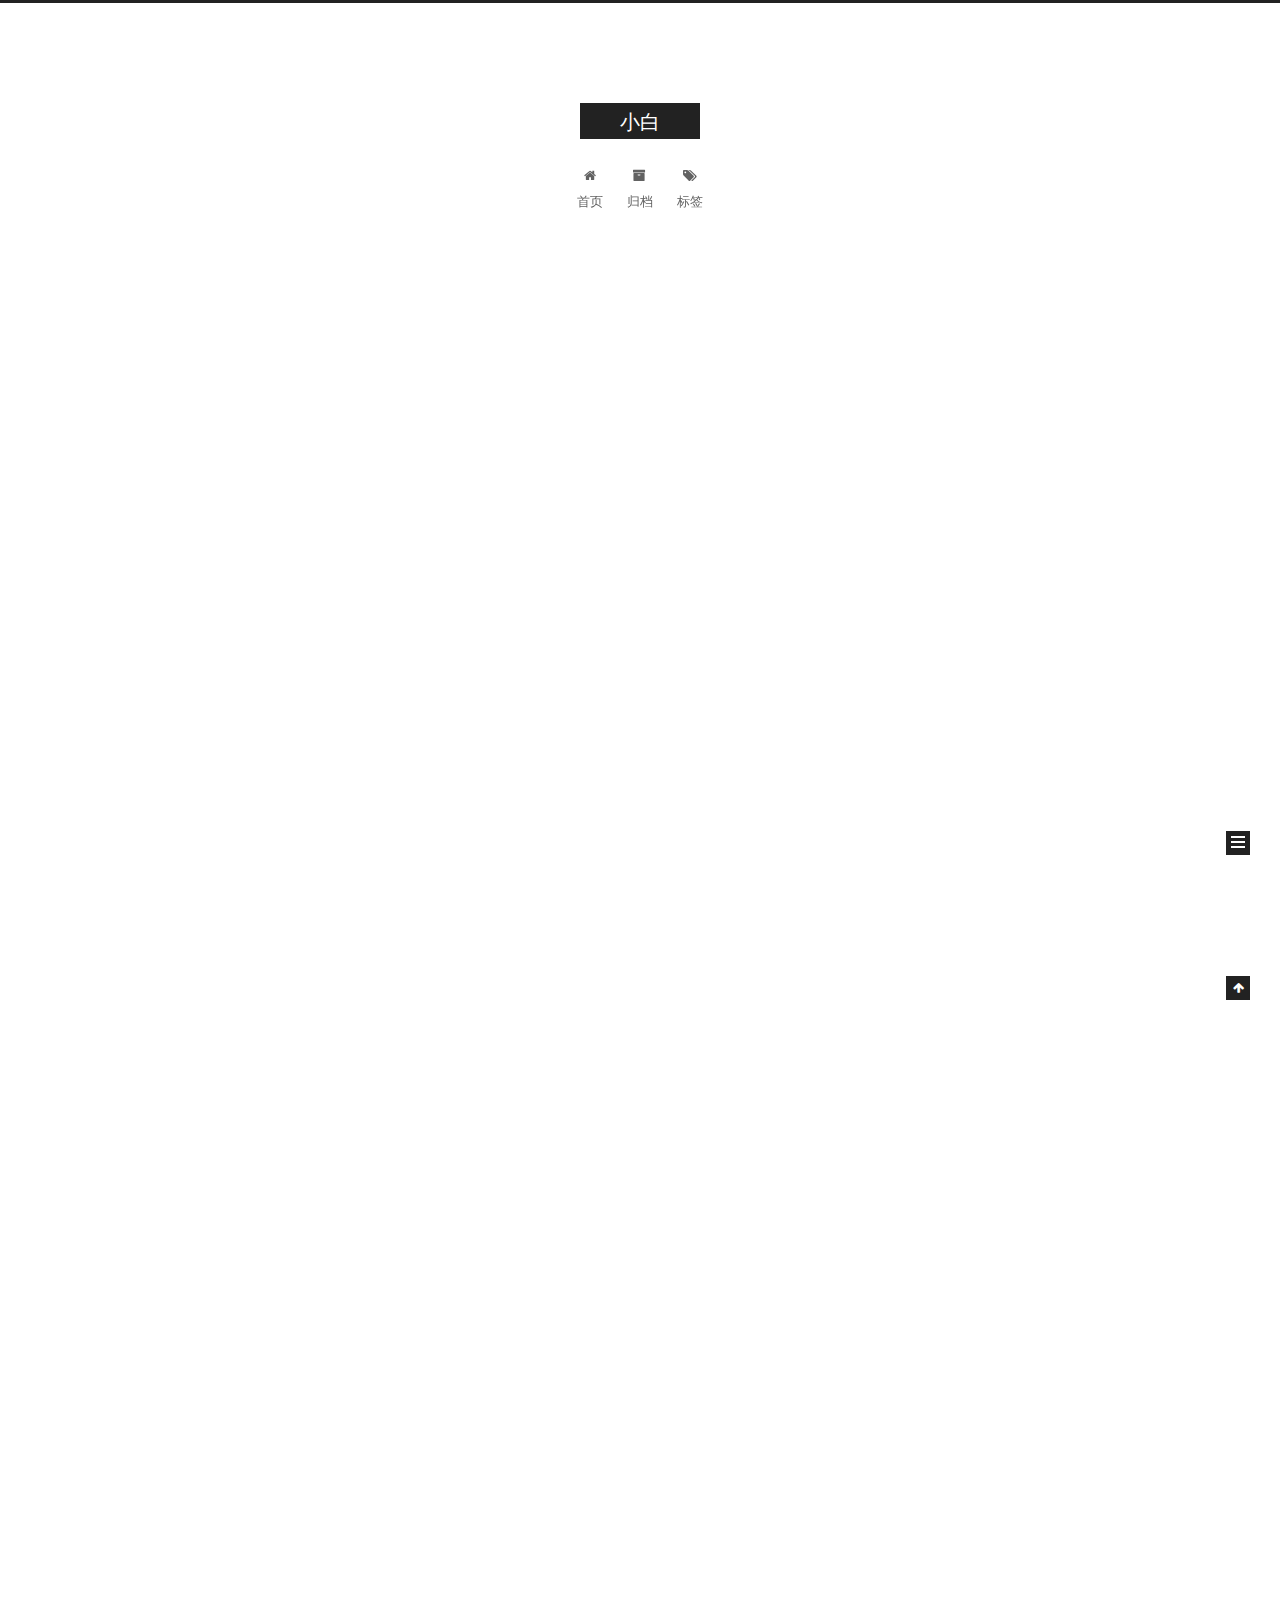
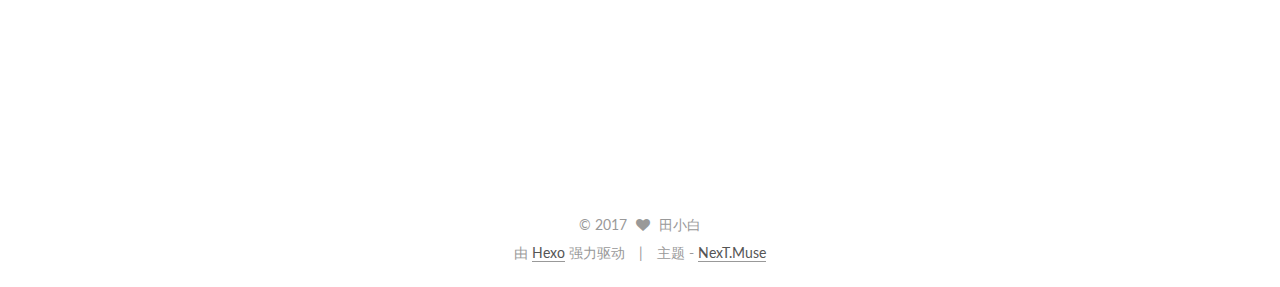
==== commit 57309f99: "Site updated: 2017-06-22 07:51:14" ====
--- a/index.html
+++ b/index.html
@@ -94,11 +94,11 @@
 
 
 <meta property="og:type" content="website">
-<meta property="og:title" content="Hexo">
+<meta property="og:title" content="小白">
 <meta property="og:url" content="http://yoursite.com/index.html">
-<meta property="og:site_name" content="Hexo">
+<meta property="og:site_name" content="小白">
 <meta name="twitter:card" content="summary">
-<meta name="twitter:title" content="Hexo">
+<meta name="twitter:title" content="小白">
 
 
 
@@ -132,7 +132,7 @@
 
 
 
-  <title>Hexo</title>
+  <title>小白</title>
   
 
 
@@ -170,7 +170,7 @@
     <div class="custom-logo-site-title">
       <a href="/"  class="brand" rel="start">
         <span class="logo-line-before"><i></i></span>
-        <span class="site-title">Hexo</span>
+        <span class="site-title">小白</span>
         <span class="logo-line-after"><i></i></span>
       </a>
     </div>
@@ -253,7 +253,7 @@
   
 
   <article class="post post-type-normal " itemscope itemtype="http://schema.org/Article">
-    <link itemprop="mainEntityOfPage" href="http://yoursite.com/2017/06/21/My-New-Post-1/">
+    <link itemprop="mainEntityOfPage" href="http://yoursite.com/2017/06/22/hello-world/">
 
     <span hidden itemprop="author" itemscope itemtype="http://schema.org/Person">
       <meta itemprop="name" content="田小白">
@@ -262,7 +262,127 @@
     </span>
 
     <span hidden itemprop="publisher" itemscope itemtype="http://schema.org/Organization">
-      <meta itemprop="name" content="Hexo">
+      <meta itemprop="name" content="小白">
+    </span>
+
+    
+      <header class="post-header">
+
+        
+        
+          <h1 class="post-title" itemprop="name headline">
+                
+                <a class="post-title-link" href="/2017/06/22/hello-world/" itemprop="url">第一篇文章</a></h1>
+        
+
+        <div class="post-meta">
+          <span class="post-time">
+            
+              <span class="post-meta-item-icon">
+                <i class="fa fa-calendar-o"></i>
+              </span>
+              
+                <span class="post-meta-item-text">发表于</span>
+              
+              <time title="创建于" itemprop="dateCreated datePublished" datetime="2017-06-22T07:49:10+08:00">
+                2017-06-22
+              </time>
+            
+
+            
+
+            
+          </span>
+
+          
+
+          
+            
+          
+
+          
+          
+
+          
+
+          
+
+          
+
+        </div>
+      </header>
+    
+
+    <div class="post-body" itemprop="articleBody">
+
+      
+      
+
+      
+        
+          
+            <p>Welcome to <a href="https://hexo.io/" target="_blank" rel="external">Hexo</a>! This is your very first post. Check <a href="https://hexo.io/docs/" target="_blank" rel="external">documentation</a> for more info. If you get any problems when using Hexo, you can find the answer in <a href="https://hexo.io/docs/troubleshooting.html" target="_blank" rel="external">troubleshooting</a> or you can ask me on <a href="https://github.com/hexojs/hexo/issues" target="_blank" rel="external">GitHub</a>.</p>
+<h2 id="Quick-Start"><a href="#Quick-Start" class="headerlink" title="Quick Start"></a>Quick Start</h2><h3 id="Create-a-new-post"><a href="#Create-a-new-post" class="headerlink" title="Create a new post"></a>Create a new post</h3><figure class="highlight bash"><table><tr><td class="gutter"><pre><div class="line">1</div></pre></td><td class="code"><pre><div class="line">$ hexo new <span class="string">"My New Post"</span></div></pre></td></tr></table></figure>
+<p>More info: <a href="https://hexo.io/docs/writing.html" target="_blank" rel="external">Writing</a></p>
+<h3 id="Run-server"><a href="#Run-server" class="headerlink" title="Run server"></a>Run server</h3><figure class="highlight bash"><table><tr><td class="gutter"><pre><div class="line">1</div></pre></td><td class="code"><pre><div class="line">$ hexo server</div></pre></td></tr></table></figure>
+<p>More info: <a href="https://hexo.io/docs/server.html" target="_blank" rel="external">Server</a></p>
+<h3 id="Generate-static-files"><a href="#Generate-static-files" class="headerlink" title="Generate static files"></a>Generate static files</h3><figure class="highlight bash"><table><tr><td class="gutter"><pre><div class="line">1</div></pre></td><td class="code"><pre><div class="line">$ hexo generate</div></pre></td></tr></table></figure>
+<p>More info: <a href="https://hexo.io/docs/generating.html" target="_blank" rel="external">Generating</a></p>
+<h3 id="Deploy-to-remote-sites"><a href="#Deploy-to-remote-sites" class="headerlink" title="Deploy to remote sites"></a>Deploy to remote sites</h3><figure class="highlight bash"><table><tr><td class="gutter"><pre><div class="line">1</div></pre></td><td class="code"><pre><div class="line">$ hexo deploy</div></pre></td></tr></table></figure>
+<p>More info: <a href="https://hexo.io/docs/deployment.html" target="_blank" rel="external">Deployment</a></p>
+
+          
+        
+      
+    </div>
+
+    <div>
+      
+    </div>
+
+    <div>
+      
+    </div>
+
+    <div>
+      
+    </div>
+
+    <footer class="post-footer">
+      
+
+      
+
+      
+
+      
+      
+        <div class="post-eof"></div>
+      
+    </footer>
+  </article>
+
+
+    
+      
+
+  
+
+  
+  
+  
+
+  <article class="post post-type-normal " itemscope itemtype="http://schema.org/Article">
+    <link itemprop="mainEntityOfPage" href="http://yoursite.com/2017/06/21/My-New-Post-1/">
+
+    <span hidden itemprop="author" itemscope itemtype="http://schema.org/Person">
+      <meta itemprop="name" content="田小白">
+      <meta itemprop="description" content="">
+      <meta itemprop="image" content="/images/avatar.gif">
+    </span>
+
+    <span hidden itemprop="publisher" itemscope itemtype="http://schema.org/Organization">
+      <meta itemprop="name" content="小白">
     </span>
 
     
@@ -373,7 +493,7 @@
     </span>
 
     <span hidden itemprop="publisher" itemscope itemtype="http://schema.org/Organization">
-      <meta itemprop="name" content="Hexo">
+      <meta itemprop="name" content="小白">
     </span>
 
     
@@ -466,126 +586,6 @@
 
 
     
-      
-
-  
-
-  
-  
-  
-
-  <article class="post post-type-normal " itemscope itemtype="http://schema.org/Article">
-    <link itemprop="mainEntityOfPage" href="http://yoursite.com/2017/06/20/hello-world/">
-
-    <span hidden itemprop="author" itemscope itemtype="http://schema.org/Person">
-      <meta itemprop="name" content="田小白">
-      <meta itemprop="description" content="">
-      <meta itemprop="image" content="/images/avatar.gif">
-    </span>
-
-    <span hidden itemprop="publisher" itemscope itemtype="http://schema.org/Organization">
-      <meta itemprop="name" content="Hexo">
-    </span>
-
-    
-      <header class="post-header">
-
-        
-        
-          <h1 class="post-title" itemprop="name headline">
-                
-                <a class="post-title-link" href="/2017/06/20/hello-world/" itemprop="url">Hello World</a></h1>
-        
-
-        <div class="post-meta">
-          <span class="post-time">
-            
-              <span class="post-meta-item-icon">
-                <i class="fa fa-calendar-o"></i>
-              </span>
-              
-                <span class="post-meta-item-text">发表于</span>
-              
-              <time title="创建于" itemprop="dateCreated datePublished" datetime="2017-06-20T21:05:58+08:00">
-                2017-06-20
-              </time>
-            
-
-            
-
-            
-          </span>
-
-          
-
-          
-            
-          
-
-          
-          
-
-          
-
-          
-
-          
-
-        </div>
-      </header>
-    
-
-    <div class="post-body" itemprop="articleBody">
-
-      
-      
-
-      
-        
-          
-            <p>Welcome to <a href="https://hexo.io/" target="_blank" rel="external">Hexo</a>! This is your very first post. Check <a href="https://hexo.io/docs/" target="_blank" rel="external">documentation</a> for more info. If you get any problems when using Hexo, you can find the answer in <a href="https://hexo.io/docs/troubleshooting.html" target="_blank" rel="external">troubleshooting</a> or you can ask me on <a href="https://github.com/hexojs/hexo/issues" target="_blank" rel="external">GitHub</a>.</p>
-<h2 id="Quick-Start"><a href="#Quick-Start" class="headerlink" title="Quick Start"></a>Quick Start</h2><h3 id="Create-a-new-post"><a href="#Create-a-new-post" class="headerlink" title="Create a new post"></a>Create a new post</h3><figure class="highlight bash"><table><tr><td class="gutter"><pre><div class="line">1</div></pre></td><td class="code"><pre><div class="line">$ hexo new <span class="string">"My New Post"</span></div></pre></td></tr></table></figure>
-<p>More info: <a href="https://hexo.io/docs/writing.html" target="_blank" rel="external">Writing</a></p>
-<h3 id="Run-server"><a href="#Run-server" class="headerlink" title="Run server"></a>Run server</h3><figure class="highlight bash"><table><tr><td class="gutter"><pre><div class="line">1</div></pre></td><td class="code"><pre><div class="line">$ hexo server</div></pre></td></tr></table></figure>
-<p>More info: <a href="https://hexo.io/docs/server.html" target="_blank" rel="external">Server</a></p>
-<h3 id="Generate-static-files"><a href="#Generate-static-files" class="headerlink" title="Generate static files"></a>Generate static files</h3><figure class="highlight bash"><table><tr><td class="gutter"><pre><div class="line">1</div></pre></td><td class="code"><pre><div class="line">$ hexo generate</div></pre></td></tr></table></figure>
-<p>More info: <a href="https://hexo.io/docs/generating.html" target="_blank" rel="external">Generating</a></p>
-<h3 id="Deploy-to-remote-sites"><a href="#Deploy-to-remote-sites" class="headerlink" title="Deploy to remote sites"></a>Deploy to remote sites</h3><figure class="highlight bash"><table><tr><td class="gutter"><pre><div class="line">1</div></pre></td><td class="code"><pre><div class="line">$ hexo deploy</div></pre></td></tr></table></figure>
-<p>More info: <a href="https://hexo.io/docs/deployment.html" target="_blank" rel="external">Deployment</a></p>
-
-          
-        
-      
-    </div>
-
-    <div>
-      
-    </div>
-
-    <div>
-      
-    </div>
-
-    <div>
-      
-    </div>
-
-    <footer class="post-footer">
-      
-
-      
-
-      
-
-      
-      
-        <div class="post-eof"></div>
-      
-    </footer>
-  </article>
-
-
-    
   </section>
 
   
--- a/css/main.css
+++ b/css/main.css
@@ -1677,7 +1677,7 @@
   width: 4px;
   height: 4px;
   border-radius: 50%;
-  background: #5cffff;
+  background: #695898;
 }
 .links-of-blogroll {
   font-size: 13px;
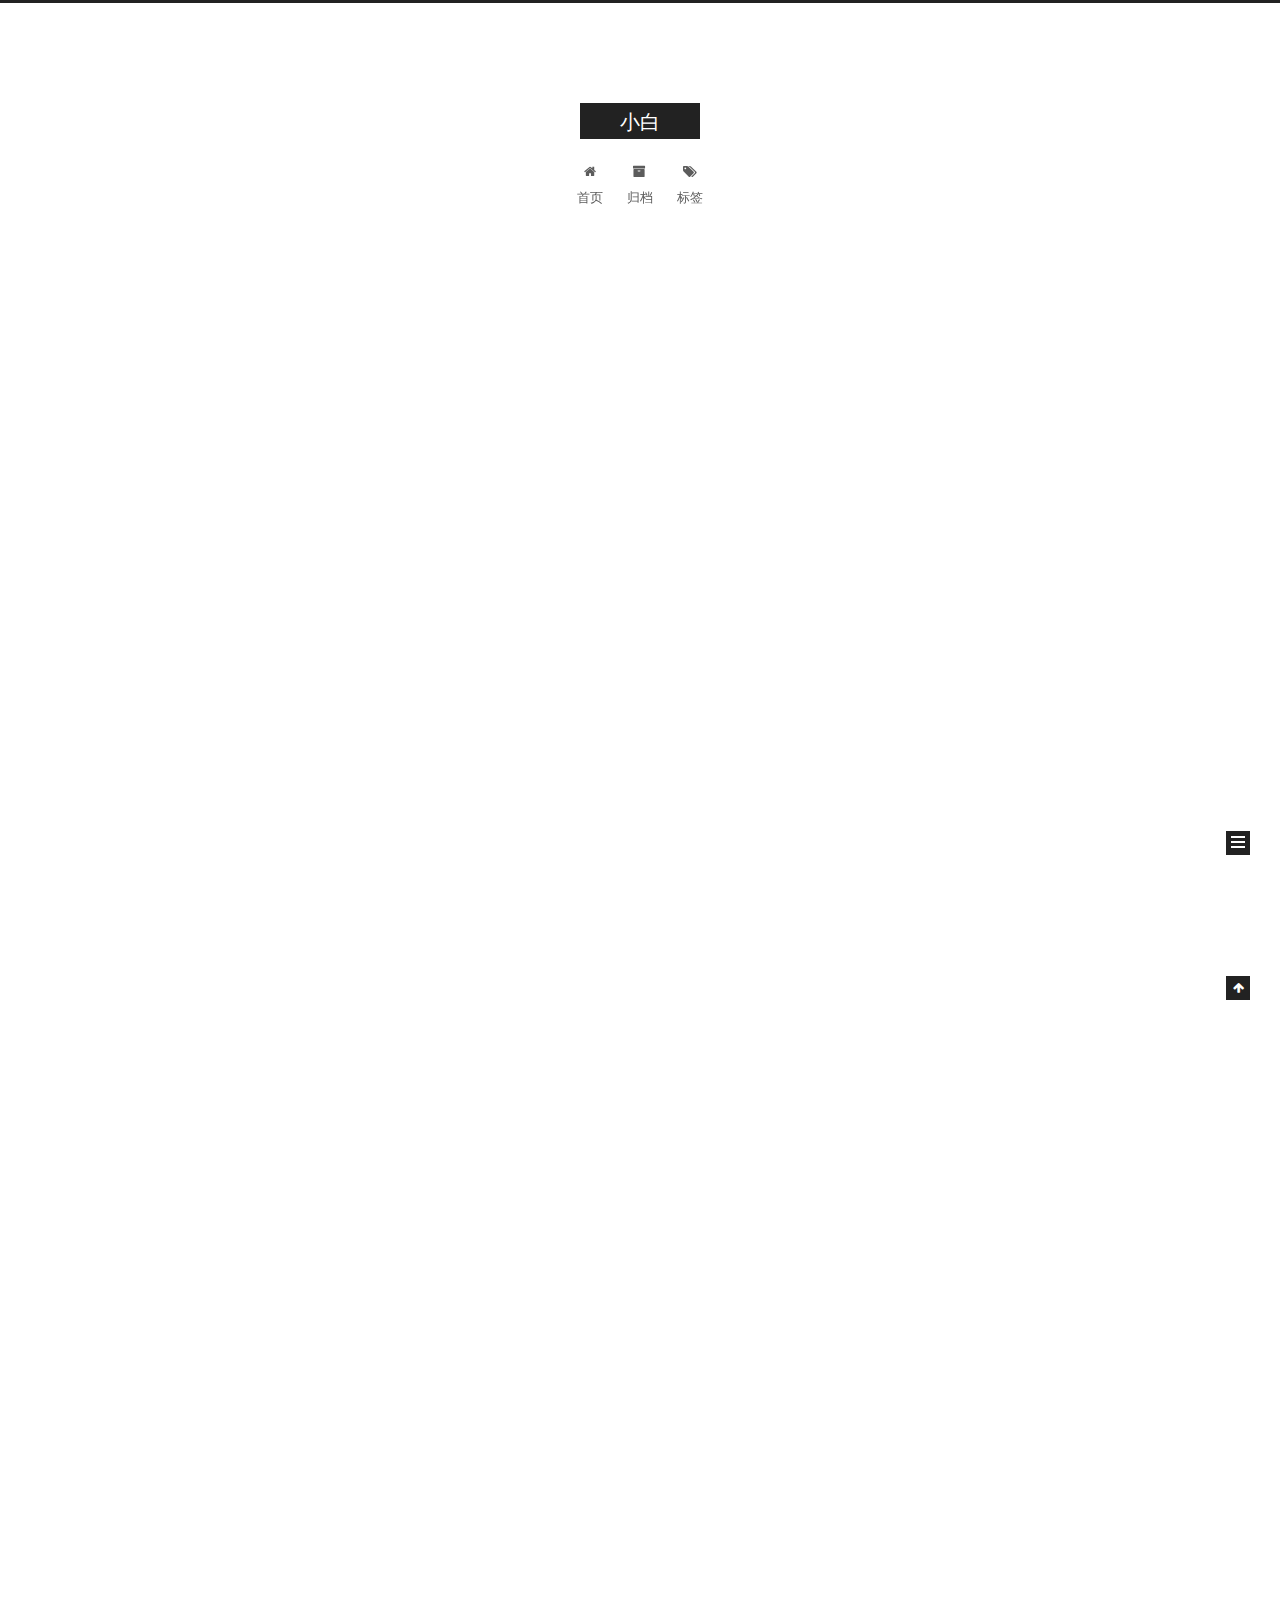
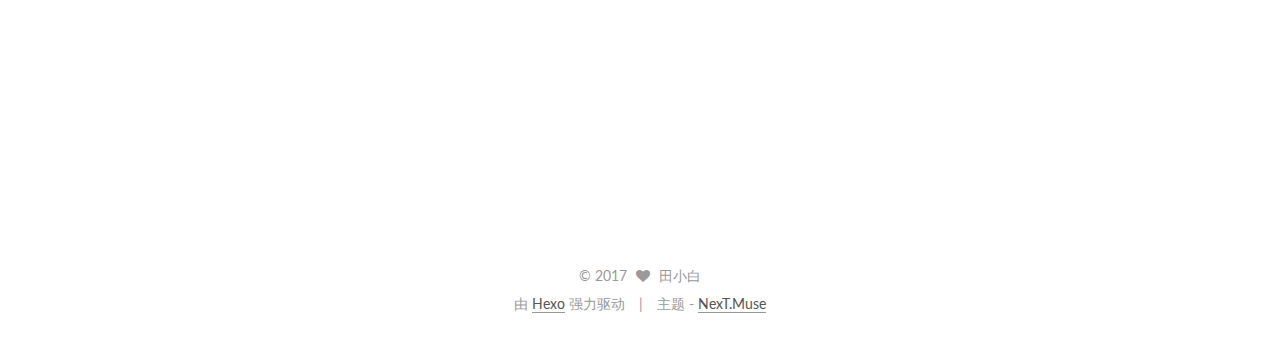
==== commit bacdd6b9: "Site updated: 2017-06-22 18:15:48" ====
--- a/index.html
+++ b/index.html
@@ -77,7 +77,7 @@
 <link href="/css/main.css?v=5.1.1" rel="stylesheet" type="text/css" />
 
 
-  <meta name="keywords" content="Hexo, NexT" />
+  <meta name="keywords" content="小白, 田，博客" />
 
 
 
@@ -175,7 +175,7 @@
       </a>
     </div>
       
-        <p class="site-subtitle"></p>
+        <h1 class="site-subtitle" itemprop="description"></h1>
       
   </div>
 
@@ -270,9 +270,9 @@
 
         
         
-          <h1 class="post-title" itemprop="name headline">
+          <h2 class="post-title" itemprop="name headline">
                 
-                <a class="post-title-link" href="/2017/06/22/hello-world/" itemprop="url">第一篇文章</a></h1>
+                <a class="post-title-link" href="/2017/06/22/hello-world/" itemprop="url">第一篇文章</a></h2>
         
 
         <div class="post-meta">
@@ -390,9 +390,9 @@
 
         
         
-          <h1 class="post-title" itemprop="name headline">
+          <h2 class="post-title" itemprop="name headline">
                 
-                <a class="post-title-link" href="/2017/06/21/My-New-Post-1/" itemprop="url">My New Post</a></h1>
+                <a class="post-title-link" href="/2017/06/21/My-New-Post-1/" itemprop="url">My New Post</a></h2>
         
 
         <div class="post-meta">
@@ -501,9 +501,9 @@
 
         
         
-          <h1 class="post-title" itemprop="name headline">
+          <h2 class="post-title" itemprop="name headline">
                 
-                <a class="post-title-link" href="/2017/06/21/My-New-Post/" itemprop="url">My New Post</a></h1>
+                <a class="post-title-link" href="/2017/06/21/My-New-Post/" itemprop="url">My New Post</a></h2>
         
 
         <div class="post-meta">
@@ -624,7 +624,7 @@
           <p class="site-author-name" itemprop="name">田小白</p>
            
               <p class="site-description motion-element" itemprop="description"></p>
-          
+           
         </div>
         <nav class="site-state motion-element">
 
--- a/css/main.css
+++ b/css/main.css
@@ -1677,7 +1677,7 @@
   width: 4px;
   height: 4px;
   border-radius: 50%;
-  background: #695898;
+  background: #fb95a1;
 }
 .links-of-blogroll {
   font-size: 13px;
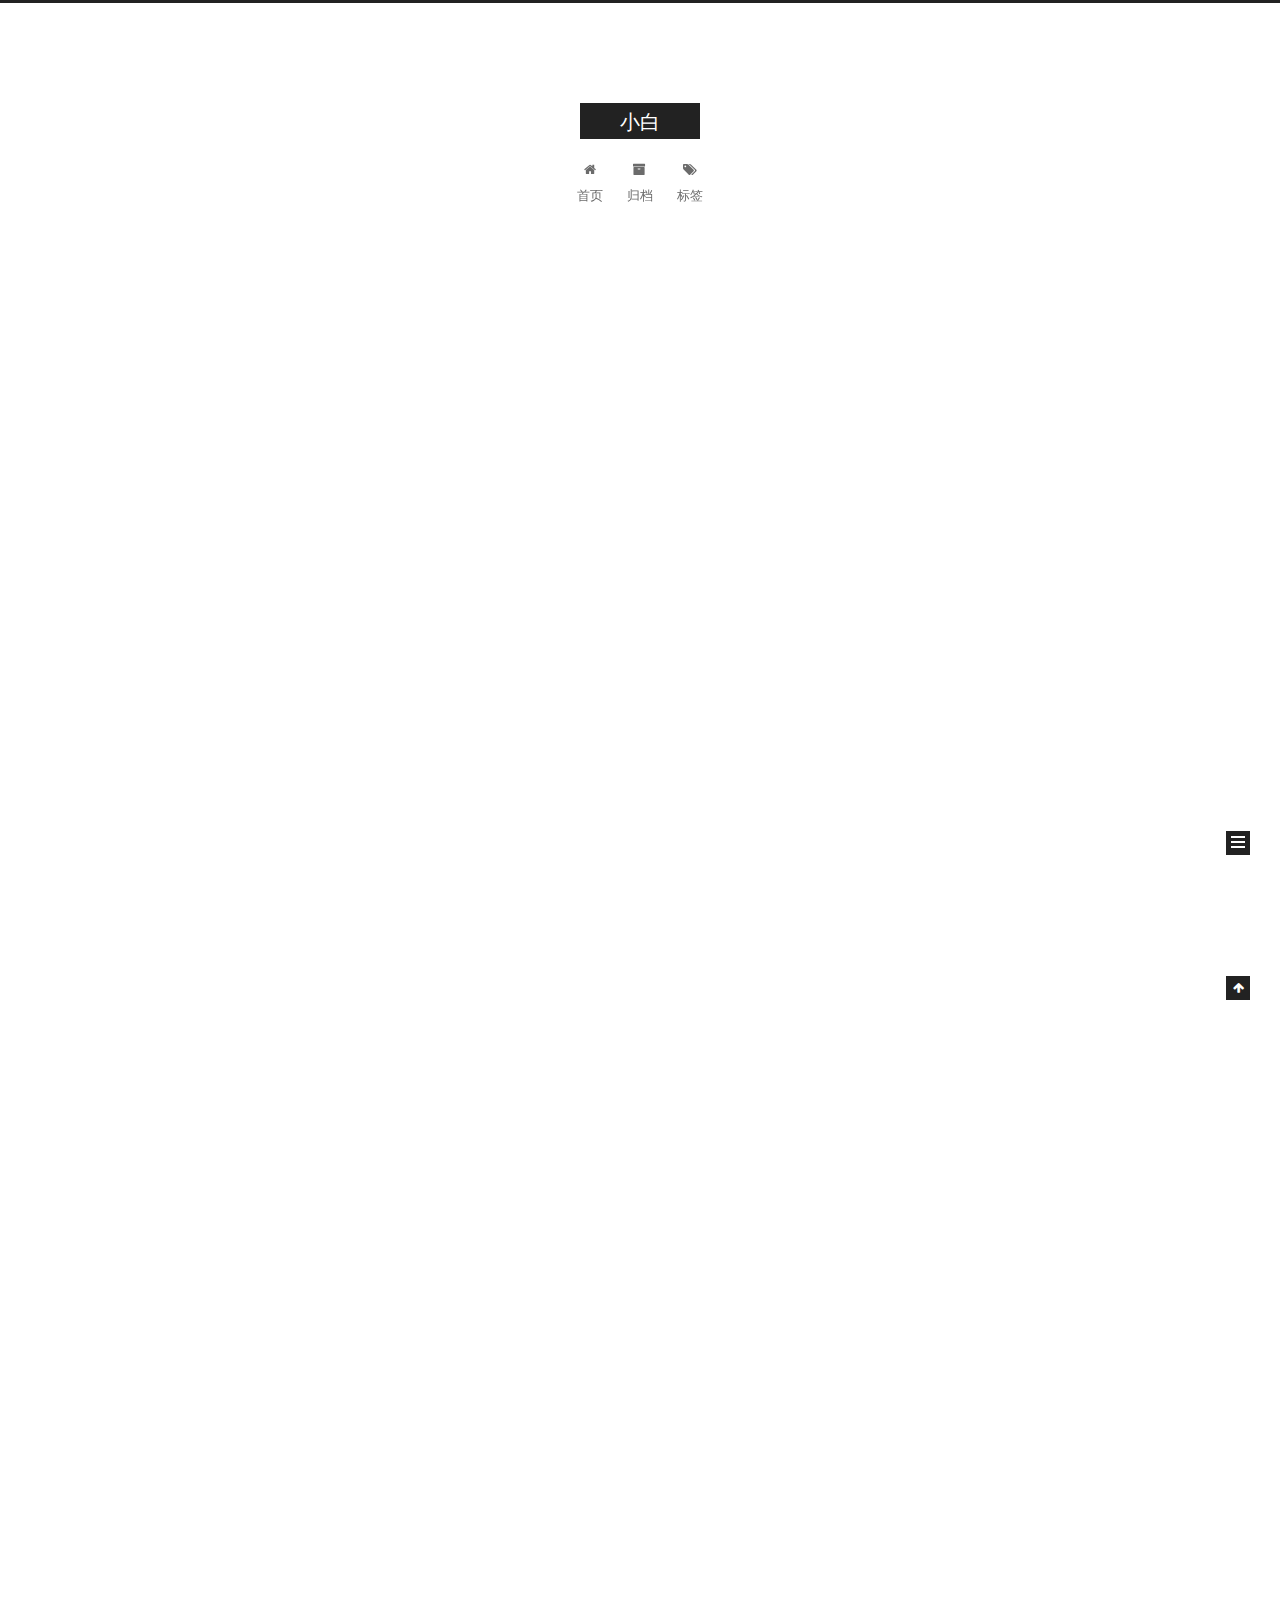
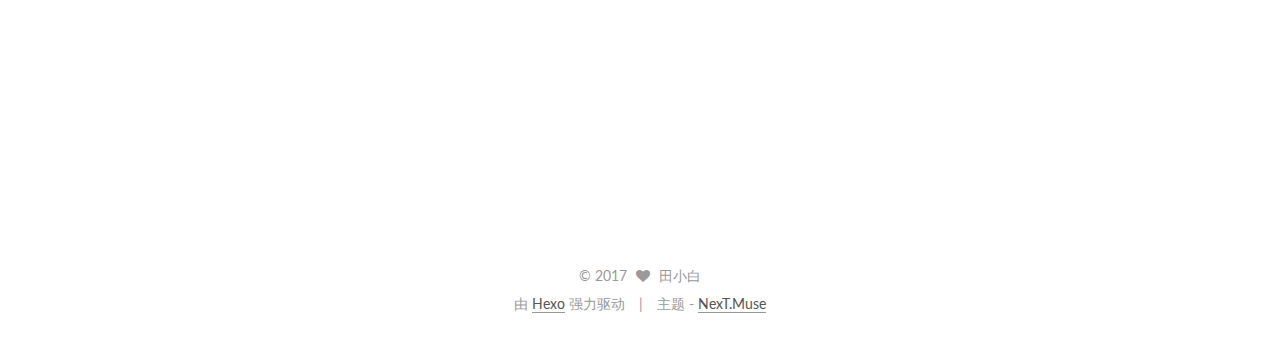
==== commit 05ec8700: "Site updated: 2017-06-22 19:05:07" ====
--- a/index.html
+++ b/index.html
@@ -86,7 +86,7 @@
 
 
 
-  <link rel="shortcut icon" type="image/x-icon" href="/favicon.ico?v=5.1.1" />
+  <link rel="shortcut icon" type="image/x-icon" href="/images/favicon.ico?v=5.1.1" />
 
 
 
